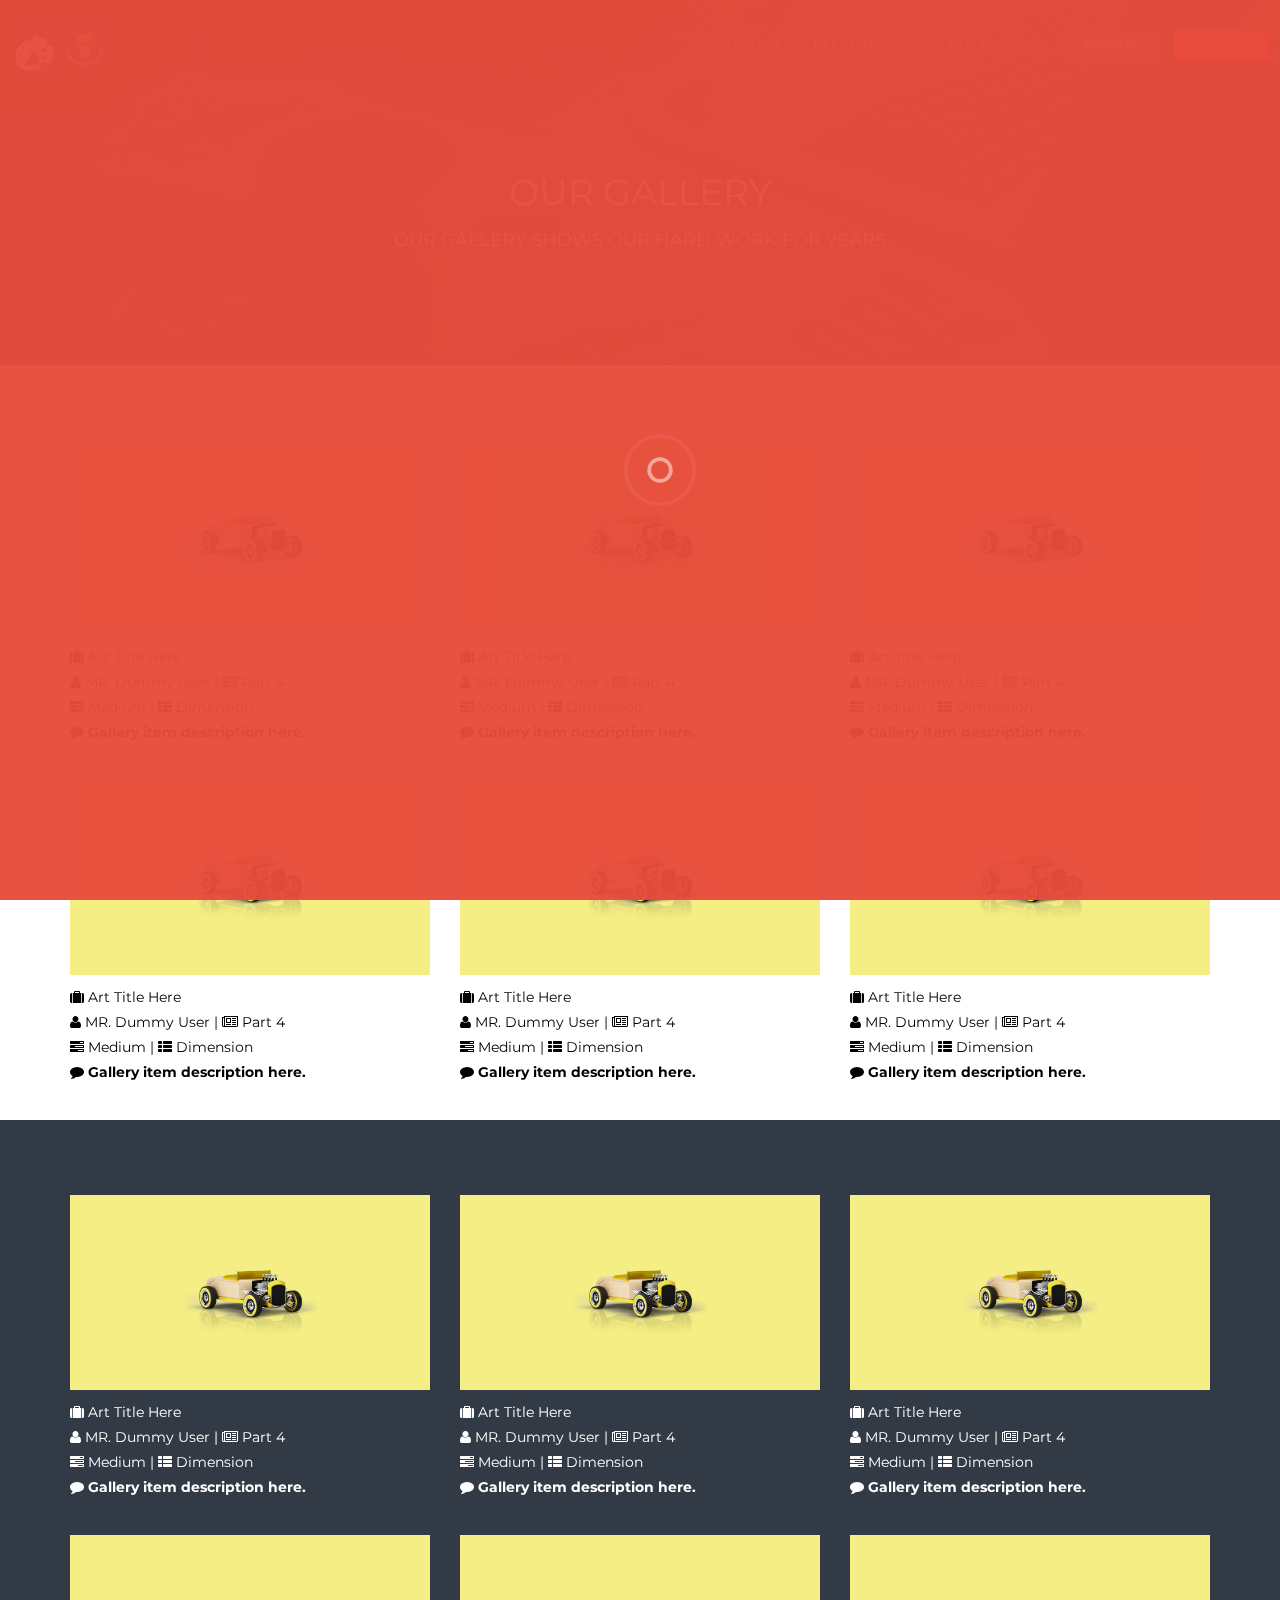
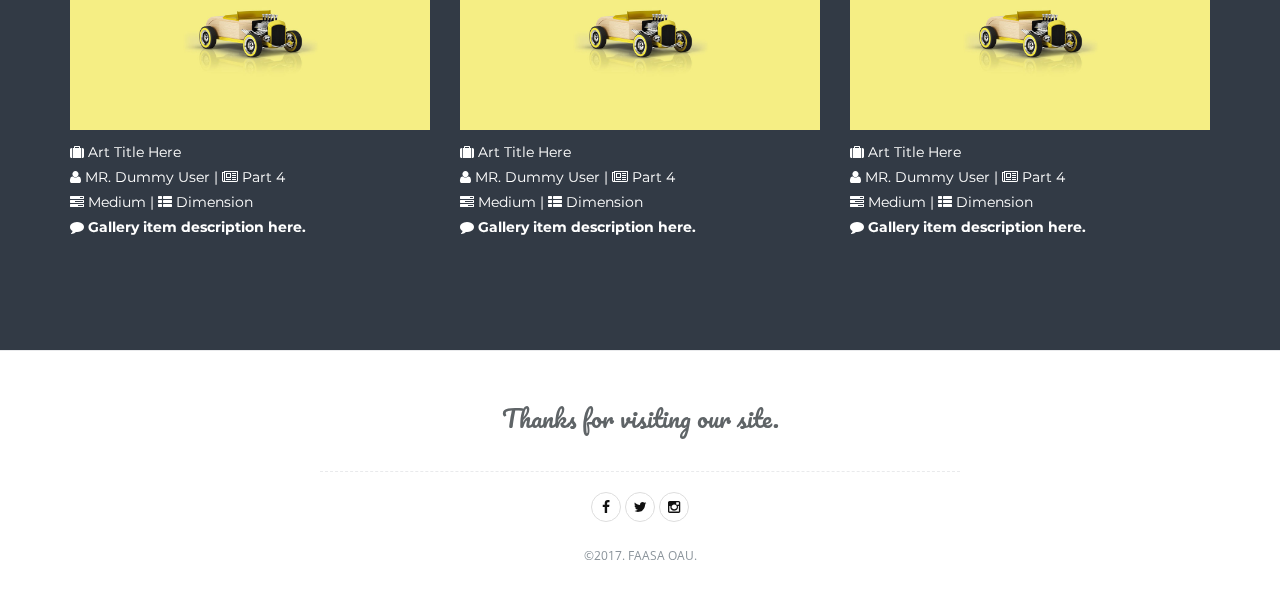
==== gallery.html @ b0d3f02e "Added Gallery to it" ====
<!DOCTYPE html>
<html lang="en">
<head>
        <title>Ife Art School</title>        
        <meta name="description" content="">
        <meta name="keywords" content="">
        <meta charset="utf-8">
        <meta name="author" content="CodebagNG">
        <meta http-equiv="X-UA-Compatible" content="IE=edge">
        <meta name="viewport" content="width=device-width, initial-scale=1.0, maximum-scale=1.0" />
        
        <!-- Favicons -->
        <link rel="shortcut icon" href="assets/img/favicon.png">        
        <!-- Load Core CSS 
        =====================================-->
        <link rel="stylesheet" href="assets/css/core/bootstrap.min.css">
        <link rel="stylesheet" href="assets/css/core/animate.min.css">
        
        <!-- Load Main CSS 
        =====================================-->
        <link rel="stylesheet" href="assets/css/main/main.css">
        <link rel="stylesheet" href="assets/css/main/setting.css">
        <link rel="stylesheet" href="assets/css/main/hover.css">
        
        <link rel="stylesheet" href="assets/css/color/pasific.css">
        
        <link rel="stylesheet" href="assets/css/icon/font-awesome.css">
        <link rel="stylesheet" href="assets/css/icon/et-line-font.css">
        
        <!-- Load JS
        HTML5 shim and Respond.js for IE8 support of HTML5 elements and media queries
        WARNING: Respond.js doesn't work if you view the page via file://
        =====================================-->

        <!--[if lt IE 9]>
          <script src="https://oss.maxcdn.com/html5shiv/3.7.2/html5shiv.min.js"></script>
          <script src="https://oss.maxcdn.com/respond/1.4.2/respond.min.js"></script>
        <![endif]-->
        
    </head>
    <body  id="topPage" data-spy="scroll" data-target=".navbar" data-offset="100">        
		<div id="pageloader">
			<div class="loader-item">
                <img src="assets/img/puff.svg" alt="page loader">
            </div>
		</div>
        
        
        <!-- Navigation Area
        ===================================== -->        
        <nav id="page-top" class="navbar navbar-pasific navbar-mp megamenu navbar-fixed-top">
            <div class="navbar-header">
                <button type="button" class="navbar-toggle" data-toggle="collapse" data-target=".navbar-main-collapse">
                    <i class="fa fa-bars"></i>
                </button>
                <a class="navbar-brand page-scroll" href="index.html">
                    <img src="assets/img/faasa-logo.png" style="width:40px" alt="logo">          <img src="assets/img/oau-logo.png" style="width:40px" class="img-responsive">           
                </a>
                
            </div>

            <div class="navbar-collapse collapse navbar-main-collapse">
                <ul class="nav navbar-nav">
                    <li class="hidden"><a href="index.html#page-top"></a></li>
                    <li><a href="index.html#page-top">Welcome</a></li>
                    <li><a href="index.html#executives">Executives</a></li>
                    <li><a href="index.html#staff-advisor">Staff Advisers</a></li>
                </ul>
                <a class="button button-sm button-primary hover-ripple-out mt10 mr10" target="_blank"  href="http://eportal.oauife.edu.ng/">Eportal</a>
                <a href="gallery.html" class="button button-sm button-pasific hover-ripple-out mt10 mr10">Gallery</a>
            </div>
        </nav>

        <header class="pt100 pb100 parallax-window-2" data-parallax="scroll" data-speed="0.5" data-image-src="assets/img/bg/bg.jpg" data-positionY="1000">
            <div class="intro-body text-center">
                <div class="container">
                    <div class="row">
                        <div class="col-md-12 pt50">
                            <h1 class="brand-heading font-montserrat text-uppercase color-light" data-in-effect="fadeInDown">Our Gallery</h1>                           
                            <h4 class="brand-heading font-montserrat text-uppercase color-light " data-in-effect="fadeInDown">Our gallery shows our hard work for years</h4>
                        </div>
                    </div>
                    
                </div>
                
            </div>
        </header>
                         
        <div class="pt75">
            <div class="container">
                <div class="row">                  
                    <div class="col-md-4 col-sm-4 col-xs-4 mb25">
                        <img src="assets/img/gallery/1.jpg" alt="gallery" class="img-responsive">
                        <h5 class="font-montserrat mt10">
                            <i class="fa fa-suitcase"></i>  Art Title Here
                            <br>
                            <i class="fa fa-user"></i> MR. Dummy User
                            |
                            <i class="fa fa-newspaper-o"></i> Part 4
                            <br>
                            <i class="fa fa-tasks"></i>  Medium
                            |
                            <i class="fa fa-th-list"></i> Dimension
                            <br>
                            <b><i class="fa fa-comment"></i> Gallery item description here.</b>
                        </h5>
                    </div> 

                    <!-- 2 -->
                    <div class="col-md-4 col-sm-4 col-xs-4 mb25">
                        <img src="assets/img/gallery/1.jpg" alt="gallery" class="img-responsive">
                        <h5 class="font-montserrat mt10">
                            <i class="fa fa-suitcase"></i>  Art Title Here
                            <br>
                            <i class="fa fa-user"></i> MR. Dummy User
                            |
                            <i class="fa fa-newspaper-o"></i> Part 4
                            <br>
                            <i class="fa fa-tasks"></i>  Medium
                            |
                            <i class="fa fa-th-list"></i> Dimension
                            <br>
                            <b><i class="fa fa-comment"></i> Gallery item description here.</b>
                        </h5>
                    </div> 

                    <!-- 3 -->
                    <div class="col-md-4 col-sm-4 col-xs-4 mb25">
                        <img src="assets/img/gallery/1.jpg" alt="gallery" class="img-responsive">
                        <h5 class="font-montserrat mt10">
                            <i class="fa fa-suitcase"></i>  Art Title Here
                            <br>
                            <i class="fa fa-user"></i> MR. Dummy User
                            |
                            <i class="fa fa-newspaper-o"></i> Part 4
                            <br>
                            <i class="fa fa-tasks"></i>  Medium
                            |
                            <i class="fa fa-th-list"></i> Dimension
                            <br>
                            <b><i class="fa fa-comment"></i> Gallery item description here.</b>
                        </h5>
                    </div> 

                    <!-- 4 -->
                    <div class="col-md-4 col-sm-4 col-xs-4 mb25">
                        <img src="assets/img/gallery/1.jpg" alt="gallery" class="img-responsive">
                        <h5 class="font-montserrat mt10">
                            <i class="fa fa-suitcase"></i>  Art Title Here
                            <br>
                            <i class="fa fa-user"></i> MR. Dummy User
                            |
                            <i class="fa fa-newspaper-o"></i> Part 4
                            <br>
                            <i class="fa fa-tasks"></i>  Medium
                            |
                            <i class="fa fa-th-list"></i> Dimension
                            <br>
                            <b><i class="fa fa-comment"></i> Gallery item description here.</b>
                        </h5>
                    </div> 

                    <!-- 5 -->
                    <div class="col-md-4 col-sm-4 col-xs-4 mb25">
                        <img src="assets/img/gallery/1.jpg" alt="gallery" class="img-responsive">
                        <h5 class="font-montserrat mt10">
                            <i class="fa fa-suitcase"></i>  Art Title Here
                            <br>
                            <i class="fa fa-user"></i> MR. Dummy User
                            |
                            <i class="fa fa-newspaper-o"></i> Part 4
                            <br>
                            <i class="fa fa-tasks"></i>  Medium
                            |
                            <i class="fa fa-th-list"></i> Dimension
                            <br>
                            <b><i class="fa fa-comment"></i> Gallery item description here.</b>
                        </h5>
                    </div> 

                    <!-- 6 -->
                    <div class="col-md-4 col-sm-4 col-xs-4 mb25">
                        <img src="assets/img/gallery/1.jpg" alt="gallery" class="img-responsive">
                        <h5 class="font-montserrat mt10">
                            <i class="fa fa-suitcase"></i>  Art Title Here
                            <br>
                            <i class="fa fa-user"></i> MR. Dummy User
                            |
                            <i class="fa fa-newspaper-o"></i> Part 4
                            <br>
                            <i class="fa fa-tasks"></i>  Medium
                            |
                            <i class="fa fa-th-list"></i> Dimension
                            <br>
                            <b><i class="fa fa-comment"></i> Gallery item description here.</b>
                        </h5>
                    </div> 
                </div>
            </div>
        </div>


        <div class="bg-dark2 pt75">
            <div class="container">
                <div class="row"> 

                     <!-- 7 -->
                    <div class="col-md-4 col-sm-4 col-xs-4 mb25">
                        <img src="assets/img/gallery/1.jpg" alt="gallery" class="img-responsive">
                        <h5 class="font-montserrat color-light mt10">
                            <i class="fa fa-suitcase"></i>  Art Title Here
                            <br>
                            <i class="fa fa-user"></i> MR. Dummy User
                            |
                            <i class="fa fa-newspaper-o"></i> Part 4
                            <br>
                            <i class="fa fa-tasks"></i>  Medium
                            |
                            <i class="fa fa-th-list"></i> Dimension
                            <br>
                            <b><i class="fa fa-comment"></i> Gallery item description here.</b>
                        </h5>
                    </div>    

                    <!-- 8 -->
                    <div class="col-md-4 col-sm-4 col-xs-4 mb25">
                        <img src="assets/img/gallery/1.jpg" alt="gallery" class="img-responsive">
                        <h5 class="font-montserrat color-light mt10">
                            <i class="fa fa-suitcase"></i>  Art Title Here
                            <br>
                            <i class="fa fa-user"></i> MR. Dummy User
                            |
                            <i class="fa fa-newspaper-o"></i> Part 4
                            <br>
                            <i class="fa fa-tasks"></i>  Medium
                            |
                            <i class="fa fa-th-list"></i> Dimension
                            <br>
                            <b><i class="fa fa-comment"></i> Gallery item description here.</b>
                        </h5>
                    </div> 

                    <!-- 9 -->
                    <div class="col-md-4 col-sm-4 col-xs-4 mb25">
                        <img src="assets/img/gallery/1.jpg" alt="gallery" class="img-responsive">
                        <h5 class="font-montserrat color-light mt10">
                            <i class="fa fa-suitcase"></i>  Art Title Here
                            <br>
                            <i class="fa fa-user"></i> MR. Dummy User
                            |
                            <i class="fa fa-newspaper-o"></i> Part 4
                            <br>
                            <i class="fa fa-tasks"></i>  Medium
                            |
                            <i class="fa fa-th-list"></i> Dimension
                            <br>
                            <b><i class="fa fa-comment"></i> Gallery item description here.</b>
                        </h5>
                    </div>  

                    <!-- 10 -->
                    <div class="col-md-4 col-sm-4 col-xs-4 mb25">
                        <img src="assets/img/gallery/1.jpg" alt="gallery" class="img-responsive">
                        <h5 class="font-montserrat color-light mt10">
                            <i class="fa fa-suitcase"></i>  Art Title Here
                            <br>
                            <i class="fa fa-user"></i> MR. Dummy User
                            |
                            <i class="fa fa-newspaper-o"></i> Part 4
                            <br>
                            <i class="fa fa-tasks"></i>  Medium
                            |
                            <i class="fa fa-th-list"></i> Dimension
                            <br>
                            <b><i class="fa fa-comment"></i> Gallery item description here.</b>
                        </h5>
                    </div> 

                    <!-- 11 -->
                    <div class="col-md-4 col-sm-4 col-xs-4 mb25">
                        <img src="assets/img/gallery/1.jpg" alt="gallery" class="img-responsive">
                        <h5 class="font-montserrat color-light mt10">
                            <i class="fa fa-suitcase"></i>  Art Title Here
                            <br>
                            <i class="fa fa-user"></i> MR. Dummy User
                            |
                            <i class="fa fa-newspaper-o"></i> Part 4
                            <br>
                            <i class="fa fa-tasks"></i>  Medium
                            |
                            <i class="fa fa-th-list"></i> Dimension
                            <br>
                            <b><i class="fa fa-comment"></i> Gallery item description here.</b>
                        </h5>
                    </div> 

                    <!-- 12 -->
                    <div class="col-md-4 col-sm-4 col-xs-4 mb25">
                        <img src="assets/img/gallery/1.jpg" alt="gallery" class="img-responsive">
                        <h5 class="font-montserrat color-light mt10">
                            <i class="fa fa-suitcase"></i>  Art Title Here
                            <br>
                            <i class="fa fa-user"></i> MR. Dummy User
                            |
                            <i class="fa fa-newspaper-o"></i> Part 4
                            <br>
                            <i class="fa fa-tasks"></i>  Medium
                            |
                            <i class="fa fa-th-list"></i> Dimension
                            <br>
                            <b><i class="fa fa-comment"></i> Gallery item description here.</b>
                        </h5>
                    </div>                              
                </div>
            </div>
        </div>

        <div id="client" class="bg-dark2 pt50 pb25 bb-solid-1">
            <div class="container">
                <div class="row">                      
                </div>                
            </div>
        </div>        
               
        
        <!-- Footer Area
        =====================================-->
        <footer id="footer" class="footer footer-one center-block pt30 ">
            <div class="container-fluid">
                <div class="row">
                    <div class="col-md-6 col-md-offset-3 text-center bb-dashed-1 pb25">
                        <h3 class="font-pacifico color-dark">Thanks for visiting our site.</h3>
                    </div>
                    <div class="col-md-12 text-center">
                        <div class="social social-one">
                            <a href="https://facebook.com/"><i class="fa fa-facebook"></i></a>
                            <a href="https://twitter.com/"><i class="fa fa-twitter"></i></a>
                            <a href="https://instagram.com/"><i class="fa fa-instagram"></i></a>
                        </div>
                        
                    </div>
                    <div class="col-md-12 mt25">
                        <span class="copyright">&copy;2017. FAASA OAU.</span>
                    </div>
                </div>
                
            </div>
        </footer>
        

        <!-- JQuery Core
        =====================================-->
        <script src="assets/js/core/jquery.min.js"></script>
        <script src="assets/js/core/bootstrap.min.js"></script>
        
        <!-- Magnific Popup
        =====================================-->
        <script src="assets/js/magnific-popup/jquery.magnific-popup.min.js"></script>
        <script src="assets/js/magnific-popup/magnific-popup-zoom-gallery.js"></script>
        
                
        <!-- JQuery Main
        =====================================-->
        <script src="assets/js/main/jquery.appear.js"></script>
        <script src="assets/js/main/isotope.pkgd.min.js"></script>
        <script src="assets/js/main/parallax.min.js"></script>
        <script src="assets/js/main/jquery.countTo.js"></script>
        <script src="assets/js/main/owl.carousel.min.js"></script>
        <script src="assets/js/main/jquery.sticky.js"></script>
        <script src="assets/js/main/imagesloaded.pkgd.min.js"></script>
        <script src="assets/js/main/main.js"></script>      
        
    </body>
</html>
---- assets/css/main/main.css ----
/*  ====================================================
CSS Style for Pasific HTML Template
Author: myboodesign
Envato Profile: http://themeforest.net/user/myboodesign
======================================================== */

/*  Table of Contents
========================================================
1. GOOGLE FONTS
2. GENERAL
3. LIST
4. HEADING
5. MODAL DIALOG BOX
6. PANEL
7. ACCORDIAN
8. BUTTONS
9. CONTENT BOX
10. BLOCKQUOTE
11. FORM
12. PRICE
13. TAB PILL
14. TABLE
15. TESTIMONIAL
16. HEADER CAROUSEL
17. NAVBAR
18. INTRO
19. TEAM
20. PORTFOLIO
21. FUN FACT
22. CLIENTS
23. BLOG
24. BANNER
25. ONLINE SHOP
26. NEWSLETTER
27. PROGRESS BAR
28. CONTACT
29. SOCIAL MEDIA
30. FOOTER
31. PARALLAX

/*  ----------------------------------------------------
1. IMPORT GOOGLE FONTS
-------------------------------------------------------- */
@import url(https://fonts.googleapis.com/css?family=Open+Sans:300,400,600,800);
@import url(https://fonts.googleapis.com/css?family=Pacifico);
@import url(https://fonts.googleapis.com/css?family=Montserrat);
@import url(https://fonts.googleapis.com/css?family=Source+Sans+Pro:400,300,200);

/*  ----------------------------------------------------
2. GENERAL STYLES
-------------------------------------------------------- */
* {
  -webkit-box-sizing: border-box;
          box-sizing: border-box;
}
html {
    width: 100%;
    height: 100%;
    text-rendering: optimizeLegibility !important;
    -webkit-font-smoothing: antialiased !important;
}
body {
    width: 100%;
    height: 100%;
    font-family: 'Open Sans', sans-serif;
    background-color: #fff;
    color: #747474;
}
h1,
h2,
h3,
h4,
h5,
h6 {
    font-family: 'Open Sans', sans-serif;
    font-weight: normal !important;
    color: #000;
    -webkit-font-smoothing: antialiased;
}
h1 { font-size: 36px; line-height: 45px; }
h2 { font-size: 30px; line-height: 40px; }
h3 { font-size: 24px; line-height: 35px; }
h4 { font-size: 18px; line-height: 30px; }
h5 { font-size: 14px; line-height: 25px; }
h6 { font-size: 12px; line-height: 20px; }

h1 small { font-size: 50%; }
h2 small { font-size: 60%; }
h3 small { font-size: 70%; }
h4 small { font-size: 80%; }
h5 small { font-size: 90%; }
h6 small { font-size: 90%; }

small { 
    font-size: 90%; 
    opacity: .7; 
    font-family: 'Open Sans', sans-serif;
}

code { text-transform:none; font-family: monospace, serif;}

p {
    font-family: 'Open Sans', sans-serif !important;
    margin: 0 0 25px 0;
    font-size: 13px;
    line-height: 25px;
    color: #747474;
}
p strong { font-weight: 600; }
.lead {
    font-size: 14px;
    font-weight: 400;
    line-height: 25px;
}
.dropcap {
    float: left;
    width: 0.7em;
    font-size: 400%;
    font-family: algerian, courier;
    line-height: 80%;
    -webkit-border-radius: 2px;
       -moz-border-radius: 2px;
            border-radius: 2px;
    padding-left: 3px;
    margin-top: 5px;
    margin-right: 5px;
}

a {
    color: #111;
    outline: none;
    -webkit-transition: all .2s ease-in-out;
       -moz-transition: all .2s ease-in-out;
            transition: all .2s ease-in-out;
}
a:hover,
a:focus {
    color: #111;
    text-decoration: none;
    outline: none;
}
small {
    display: block;
    margin-top: 5px;
}
.animated { visibility:hidden; }
.visible { visibility:visible; }

.font-pacifico    { font-family: 'Pacifico', cursive !important; }
.font-open-sans   { font-family: 'Open Sans', sans-serif !important; }
.font-montserrat  { font-family: 'Montserrat', sans-serif !important; }
.font-source-sans-pro  { font-family: 'Source Sans Pro', sans-serif !important; }

.fs-75 { font-size: 75px !important; }
.fs-100 { font-size: 100px !important; }
.font-size-light { font-weight: 200 !important; }
.font-size-normal { font-weight: 300 !important; }
.font-size-bold { font-weight: 400 !important; }

.strong { font-weight: 600; }
#pageloader {
    background-color: #E74C3C;
    height: 100%;
    position: fixed;
    top: 0;
    width: 100%;
    z-index: 9999;
}
#pageloader.bw {
    background-color: #000000;
}
.loader-item {
    margin: auto;
    position: absolute;
    top: 0; left: 0; bottom: 0; right: 0;
    height: 40px;
    width: 40px;
}
.loader-item img {
    width: 80px;
}
::-moz-selection { /* Code for Firefox */
    color: #fff;
}

::selection {
    color: #fff;
}

.intro-direction {
    position: absolute;
    left: 50%;
    bottom: 5%;
}
.mouse-icon {
    border: 2px solid #fff;
    height: 40px;
    width: 24px;
    display: block;
    z-index: 10;
    opacity: 0.7;
    background-color: rgba(255,255,255,.5);
    -webkit-border-radius: 16px;
       -moz-border-radius: 16px;
            border-radius: 16px;
}
.mouse-icon .wheel {
    -webkit-animation-name: mouse-anim-drop;
    -webkit-animation-duration: 1s;
    -webkit-animation-timing-function: linear;
    -webkit-animation-delay: 0s;
    -webkit-animation-iteration-count: infinite;
    -webkit-animation-play-state: running;
    -webkit-animation-name: mouse-anim-drop;
          animation-name: mouse-anim-drop;
    -webkit-animation-duration: 1s;
          animation-duration: 1s;
    -webkit-animation-timing-function: linear;
          animation-timing-function: linear;
    -webkit-animation-delay: 0s;
          animation-delay: 0s;
    -webkit-animation-iteration-count: infinite;
          animation-iteration-count: infinite;
    -webkit-animation-play-state: running;
          animation-play-state: running;
}
.mouse-icon .wheel {
    position: relative;
    width: 2px;
    height: 6px;
    top: 4px;
    margin-left: auto;
    margin-right: auto;
    -webkit-border-radius: 10px;
       -moz-border-radius: 10px;
            border-radius: 10px;
}
@-webkit-keyframes mouse-anim-drop {
  0% {
    top: 5px;
    opacity: 0;
  }
  30% {
    top: 10px;
    opacity: 1;
  }
  100% {
    top: 25px;
    opacity: 0;
  }
}
@keyframes mouse-anim-drop {
  0% {
    top: 5px;
    opacity: 0;
  }
  30% {
    top: 10px;
    opacity: 1;
  }
  100% {
    top: 25px;
    opacity: 0;
  }
}
.icon-svg {
    max-height: 80px;
}

.go-to-top {
    background-color: rgba(0,0,0,.1);
    color: #fff;
    position: fixed;
    bottom: 10px;
    right: 10px;
    text-align: center;
    padding-top: 5px;
    display: block;
    width: 30px;
    height: 30px;
    z-index: 99999;
    -webkit-border-radius: 2px;
       -moz-border-radius: 2px;
            border-radius: 2px;    
}

/*  ----------------------------------------------------
3. LIST STYLES
-------------------------------------------------------- */
ul, ol {
    font-family: 'Open Sans', sans-serif;
    font-size: 13px;
    color: #747474;
    margin: 0;
    padding: 0;
}
ol li {
    line-height: 25px;
    padding: 0;
    margin-left: 20px;
}
ul.icon-list {
    text-align: left;
}
ul.icon-list li,
ul.icon-list-underline li {
    list-style: none;
    line-height: 25px;
}
ul.icon-list li i,
ul.icon-list-underline li i {
    margin-right: 10px;
}
ul.icon-list-underline li {
    padding-bottom: 5px;
    margin-bottom: 5px;
}
.underline-solid li {
    border-bottom: 1px solid #b9b9b9;
}
.underline-dotted li {
    border-bottom: 1px dotted #b9b9b9;
}
.underline-dashed li {
    border-bottom: 1px dashed #b9b9b9;
}
.underline-double li {
    border-bottom: 3px double #b9b9b9;
}
ul.no-icon-list {
    margin: 0;
    padding: 0;
}
ul.no-icon-list li {
    padding: 0;
    margin: 0;
    list-style: none;
}
/*  ----------------------------------------------------
4. HEADING STYLE
-------------------------------------------------------- */
.heading {
    height: 20px;
    display: block;
    margin-bottom: 20px;    
    font-size: 15px;
    opacity: 1 !important;
}
.heading-desc {
    display: block;
    font-family: 'Open Sans', sans-serif;
    font-size: 14px;
    line-height: 25px;
    margin-left: auto;
    margin-right: auto;
}
.heading-solid,
.heading-dotted,
.heading-dashed,
.heading-double {
    width: 50px;
    border-bottom-width: 3px;
}
.heading-solid {
    border-bottom-style: solid;
}
.heading-dotted {
    border-bottom-style: dotted;
}
.heading-dashed {
    border-bottom-style: dashed;
}
.heading-double {
    border-bottom-style: double;
    
}

.heading-solid-icon,
.heading-dotted-icon,
.heading-dashed-icon,
.heading-double-icon {
    width: 120px;
    margin-top: 20px;
}
.heading-solid-icon span,
.heading-dotted-icon span,
.heading-dashed-icon span,
.heading-double-icon span {
    width: 40px;
    height: 2px;
    float: left;
}
.heading-solid-icon span span,
.heading-dotted-icon span span,
.heading-dashed-icon span span,
.heading-daouble-icon span span {
    width: 40px;
    height: 2px;
    float: right;
}
.heading-solid-icon span,
.heading-dotted-icon span,
.heading-dashed-icon span,
.heading-solid-icon span span,
.heading-dotted-icon span span,
.heading-dashed-icon span span {
    border-top-width: 2px;
    border-top-style: solid;
    display: block;
}
.heading-double-icon span,
.heading-double-icon span span {
    border-bottom-width: 3px;
    border-top-style: solid;
    display: block;
}
.heading-solid-icon i,
.heading-dotted-icon i,
.heading-dashed-icon i,
.heading-double-icon i {
    float: left;
    margin-left: 10px;
    margin-right: 10px;
    margin-top: -5px;
}

.heading-solid-icon div,
.heading-solid-icon div div {
    border-bottom-style: solid;
}
.heading-dotted-icon div,
.heading-dotted-icon div div {
    border-bottom-style: dotted;
}
.heading-dashed-icon div,
.heading-dashed-icon div div {
    border-bottom-style: dashed;
}
.heading-double-icon div,
.heading-double-icon div div {
    border-bottom-style: double;
}

.heading-icon,
.heading-icon-o {
    width: 60px;
    height: 60px;
    font-size: 20px;
    padding-top: 20px;

}
.heading-icon {
    color: #fff;    
}
.heading-icon-o {
    background-color: transparent;
    border-width: 2px;
    border-style: solid;
}
.heading-icon-rounded {
    -webkit-border-radius: 5px;
       -moz-border-radius: 5px;
            border-radius: 5px;
}
.heading-icon-circle {
    -webkit-border-radius: 100%;
       -moz-border-radius: 100%;
            border-radius: 100%;
}

/*  -----------------------------------------------------
5. MODAL DIALOG BOX
-------------------------------------------------------- */
.modal-dialog {
    font-size: 12px;
    font-family: 'Open Sans', sans-serif;
    font-weight: 600;
    max-width: 500px;
}
.modal-header {
    -webkit-border-top-left-radius: 3px;
       -moz-border-top-left-radius: 3px;
            border-top-left-radius: 3px;
    -webkit-border-top-right-radius: 3px;
       -moz-border-top-right-radius: 3px;
            border-top-right-radius: 3px;
}
.modal-footer {
    text-align: center;
    -webkit-border-bottom-left-radius: 3px;
       -moz-border-bottom-left-radius: 3px;
            border-bottom-left-radius: 3px;
    -webkit-border-bottom-right-radius: 3px;
       -moz-border-bottom-right-radius: 3px;
            border-bottom-right-radius: 3px;
}
.modal-search-input {
    border: 0;
    width: 100%;
    height: 50px;
    text-align: center;
    outline: none;
    font-size: 30px;
}

/*  ----------------------------------------------------
6. PANEL
-------------------------------------------------------- */
.panel {}
.panel-square {
    -webkit-border-radius: 0;
       -moz-border-radius: 0;
            border-radius: 0;
}
.panel-default {
    border: 1px solid #ffb7ac;
}
.panel-default .panel-heading {
    background-color: #fddad4;
    color: #b55241;
}
.panel-heading a {
    font-size: 14px;
    color: #333;
}
.panel-light {
    border: 1px solid #ebebeb;
}
.panel-light .panel-heading {
    background-color: #fff;
    color: #333;
}
.panel-gray {
    border: 1px solid #e1e1e1;
}
.panel-gray .panel-heading {
    background-color: #e1e1e1;
    color: #333;
}
.panel-dark {
    border: 1px solid #111;
}
.panel-dark .panel-heading {
    background-color: #333;
    color: #fff;
}

.panel-heading {
    padding: 10px 15px;
    font-size: 13px !important;
    cursor: pointer;
}
.panel-heading i {
    margin-right: 10px;
}
.panel-collapse.collapse.in {
    background-color: #fff !important;
}
.panel-collapse.collapsing {
    background-color: #fff !important;
}
/*  ----------------------------------------------------
7. ACCORDIAN
-------------------------------------------------------- */
.accordian-toggle-chevron-left:after,
.accordian-toggle-chevron-right:after,
.accordian-toggle-plus-left:after,
.accordian-toggle-plus-right:after,
.accordian-toggle-plus-sign-left:after,
.accordian-toggle-plus-sign-right:after,
.accordian-toggle-arrow-left:after,
.accordian-toggle-arrow-right:after {
    font-family: "Glyphicons Halflings";
    margin-left: 15px;
    margin-top: 1px;
    font-size: 10px;
}

.accordian-toggle-chevron-left:after,
.accordian-toggle-plus-left:after,
.accordian-toggle-plus-sign-left:after,
.accordian-toggle-arrow-left:after {
    float: left;
    margin-top: 2px;
    margin-left: 0;
    margin-right: 10px;
}

.accordian-toggle-chevron-right:after,
.accordian-toggle-plus-right:after,
.accordian-toggle-plus-sign-right:after,
.accordian-toggle-arrow-right:after {
    float: right;
}

.accordian-toggle-chevron-left:after,
.accordian-toggle-chevron-right:after { content: "\e114"; }

.accordian-toggle-chevron-left.collapsed:after,
.accordian-toggle-chevron-right.collapsed:after { content: "\e080"; }

.accordian-toggle-plus-left:after,
.accordian-toggle-plus-right:after { content: "\2212"; }

.accordian-toggle-plus-left.collapsed:after,
.accordian-toggle-plus-right.collapsed:after { content: "\2b"; }

.accordian-toggle-plus-sign-left:after,
.accordian-toggle-plus-sign-left:after { content: "\e082"; }

.accordian-toggle-plus-sign-left.collapsed:after,
.accordian-toggle-plus-sign-right.collapsed:after { content: "\e081"; }

.accordian-toggle-arrow-left:after,
.accordian-toggle-arrow-right:after { content: "\e094"; }

.accordian-toggle-arrow-left.collapsed:after,
.accordian-toggle-arrow-right.collapsed:after { content: "\e092"; }

.accordian-toggle-chevron-left:after,
.accordian-toggle-chevron-left.collapsed:after,
.accordian-toggle-plus-left:after,
.accordian-toggle-plus-left.collapsed:after,
.accordian-toggle-plus-sign-left:after,
.accordian-toggle-plus-sign-left.collapsed:after,
.accordian-toggle-arrow-left:after,
.accordian-toggle-arrow-left.collapsed:after,
.accordian-toggle-chevron-right:after,
.accordian-toggle-chevron-right.collapsed:after,
.accordian-toggle-plus-right:after,
.accordian-toggle-plus-right.collapsed:after,
.accordian-toggle-plus-sign-right:after,
.accordian-toggle-plus-sign-lerightft.collapsed:after,
.accordian-toggle-arrow-right:after,
.accordian-toggle-arrow-right.collapsed:after {
    opacity: .5;
}

.panel-body {
    color: #747474;
    font-family: 'Open Sans', sans-serif;
    font-size: 13px;
    line-height: 25px;
}


/*  ----------------------------------------------------
8. BUTTONS
-------------------------------------------------------- */
.button,
.button-3d,
.button-o {
	display: inline-block;
	padding: 8px 16px;
	margin-bottom: 5px;
	font-size: 12px;
	font-weight: normal;
	line-height: 1.42857143;
	text-align: center;
	white-space: nowrap;
	vertical-align: middle;
	-ms-touch-action: manipulation;
	  touch-action: manipulation;
	cursor: pointer;
	-webkit-user-select: none;
	 -moz-user-select: none;
	  -ms-user-select: none;
		  user-select: none;
	background-image: none;
	border: 1px solid transparent;
	font-family: 'Montserrat', sans-serif;
	text-transform: uppercase;
    text-shadow: none;
	font-weight: normal !important;
	letter-spacing: 1px;
	-webkit-transition: all .25s ease-in-out;
	   -moz-transition: all .25s ease-in-out;
			transition: all .25s ease-in-out;
    -webkit-border-radius: 4px;
       -moz-border-radius: 4px;
            border-radius: 4px;
}
.button,
.button:hover,
.button-3d,
.button-3d:hover {
	color: #fff !important;
}
.button-o {
	background: transparent !important;
	border-width: 1px;
	border-style: solid;
}
.button i,
.button-3d i,
.button-o i {
    margin-left: 15px;
    margin-right: 0;
    font-size: 14px;
}
.button small,
.button-3d small,
.button-o small {
    margin-top: 0px;
}
.button:focus {
    outline: none;
    color: #fff;
}
.button-xs { font-size: 9px; padding: 5px 12px; }
.button-sm { font-size: 10px; padding: 8px 20px;}
.button-md { font-size: 11px; padding: 12px 25px;}
.button-lg { font-size: 13px; padding: 15px 30px;}
.button-square {
    -webkit-border-radius: 0;
       -moz-border-radius: 0;
            border-radius: 0;
}

.button-xs.button-rounded,
.button-rounded.button-xs { -webkit-border-radius: 2px;-moz-border-radius: 2px;border-radius: 2px;}
.button-sm.button-rounded,
.button-rounded.button-sm { -webkit-border-radius: 4px;-moz-border-radius: 4px;border-radius: 4px;}
.button-md.button-rounded,
.button-rounded.button-md { -webkit-border-radius: 7px;-moz-border-radius: 7px;border-radius: 7px;}
.button-lg.button-rounded,
.button-rounded.button-lg { -webkit-border-radius: 10px;-moz-border-radius: 10px;border-radius: 10px;}

.button-circle {
    -webkit-border-radius: 100px;
       -moz-border-radius: 100px;
            border-radius: 100px;
}
.button-block {
	display: block;
	width: 100%;
	margin-top: 5px;
}
/* Main Colors */
.button.button-pasific {
	color: #fff;
}
.button-3d.button-pasific {
	color: #fff;
	-webkit-box-shadow: 0 5px 0 #ee3135;
	   -moz-box-shadow: 0 5px 0 #ee3135;
			box-shadow: 0 5px 0 #ee3135;
}
.button-3d:hover.button-pasific {
	-webkit-box-shadow: 0 3px 0 #ee3135;
	   -moz-box-shadow: 0 3px 0 #ee3135;
			box-shadow: 0 3px 0 #ee3135;
}
.button-o.button-pasific {
	background: transparent !important;
}
.button-o.button-pasific:hover {
    color: #fff !important;
}
/* Secondary Colors */
.button.button-red, .button-3d.button-red 		    { background-color: #fd3635; }
.button.button-pink, .button-3d.button-pink 		{ background-color: #fd40b3; }
.button.button-orange, .button-3d.button-orange 	{ background-color: #ff8b34; }
.button.button-purple, .button-3d.button-purple 	{ background-color: #a85ad4; }
.button.button-blue, .button-3d.button-blue 		{ background-color: #3dace1; }
.button.button-cyan, .button-3d.button-cyan 		{ background-color: #1abc9c; }
.button.button-green, .button-3d.button-green 	    { background-color: #b2cc71; }
.button.button-yellow, .button-3d.button-yellow 	{ background-color: #ffc501; }
.button.button-gray, .button-3d.button-gray 		{ background-color: #e0e0e0; color: #111 !important; }
.button.button-dark, .button-3d.button-dark 		{ background-color: #5f6467; }
.button.button-black, .button-3d.button-black 		{ background-color: #000000; }
.button.button-white, .button-3d.button-white 		{ background-color: #ffffff; color: #111 !important;}

.button-3d.button-red 		{ -webkit-box-shadow: 0 5px 0 #d92726; -moz-box-shadow: 0 5px 0 #d92726; box-shadow: 0 5px 0 #d92726; }
.button-3d.button-pink 	    { -webkit-box-shadow: 0 5px 0 #dc2193; -moz-box-shadow: 0 5px 0 #dc2193; box-shadow: 0 5px 0 #dc2193; }
.button-3d.button-orange 	{ -webkit-box-shadow: 0 5px 0 #e1660b; -moz-box-shadow: 0 5px 0 #e1660b; box-shadow: 0 5px 0 #e1660b; }
.button-3d.button-purple 	{ -webkit-box-shadow: 0 5px 0 #8632b5; -moz-box-shadow: 0 5px 0 #8632b5; box-shadow: 0 5px 0 #8632b5; }
.button-3d.button-blue 	    { -webkit-box-shadow: 0 5px 0 #1f8abe; -moz-box-shadow: 0 5px 0 #1f8abe; box-shadow: 0 5px 0 #1f8abe; }
.button-3d.button-cyan 	    { -webkit-box-shadow: 0 5px 0 #148d75; -moz-box-shadow: 0 5px 0 #148d75; box-shadow: 0 5px 0 #148d75; }
.button-3d.button-green 	{ -webkit-box-shadow: 0 5px 0 #7d9345; -moz-box-shadow: 0 5px 0 #7d9345; box-shadow: 0 5px 0 #7d9345; }
.button-3d.button-yellow 	{ -webkit-box-shadow: 0 5px 0 #deac02; -moz-box-shadow: 0 5px 0 #deac02; box-shadow: 0 5px 0 #deac02; }
.button-3d.button-gray 	    { -webkit-box-shadow: 0 5px 0 #a7a7a7; -moz-box-shadow: 0 5px 0 #a7a7a7; box-shadow: 0 5px 0 #a7a7a7; }
.button-3d.button-dark 	    { -webkit-box-shadow: 0 5px 0 #404345; -moz-box-shadow: 0 5px 0 #404345; box-shadow: 0 5px 0 #404345; }
.button-3d.button-black 	{ -webkit-box-shadow: 0 5px 0 #555555; -moz-box-shadow: 0 5px 0 #555555; box-shadow: 0 5px 0 #555555; }
.button-3d.button-white 	{ -webkit-box-shadow: 0 5px 0 #f9f9f9; -moz-box-shadow: 0 5px 0 #f9f9f9; box-shadow: 0 5px 0 #f9f9f9; }

.button-3d:hover.button-red 	{ -webkit-box-shadow: 0 3px 0 #d92726; -moz-box-shadow: 0 3px 0 #d92726; box-shadow: 0 3px 0 #d92726; }
.button-3d:hover.button-pink 	{ -webkit-box-shadow: 0 3px 0 #dc2193; -moz-box-shadow: 0 3px 0 #dc2193; box-shadow: 0 3px 0 #dc2193; }
.button-3d:hover.button-orange  { -webkit-box-shadow: 0 3px 0 #e1660b; -moz-box-shadow: 0 3px 0 #e1660b; box-shadow: 0 3px 0 #e1660b; }
.button-3d:hover.button-purple  { -webkit-box-shadow: 0 3px 0 #8632b5; -moz-box-shadow: 0 3px 0 #8632b5; box-shadow: 0 3px 0 #8632b5; }
.button-3d:hover.button-blue 	{ -webkit-box-shadow: 0 3px 0 #1f8abe; -moz-box-shadow: 0 3px 0 #1f8abe; box-shadow: 0 3px 0 #1f8abe; }
.button-3d:hover.button-cyan 	{ -webkit-box-shadow: 0 3px 0 #148d75; -moz-box-shadow: 0 3px 0 #148d75; box-shadow: 0 3px 0 #148d75; }
.button-3d:hover.button-green 	{ -webkit-box-shadow: 0 3px 0 #7d9345; -moz-box-shadow: 0 3px 0 #7d9345; box-shadow: 0 3px 0 #7d9345; }
.button-3d:hover.button-yellow  { -webkit-box-shadow: 0 3px 0 #deac02; -moz-box-shadow: 0 3px 0 #deac02; box-shadow: 0 3px 0 #deac02; }
.button-3d:hover.button-gray 	{ -webkit-box-shadow: 0 3px 0 #a7a7a7; -moz-box-shadow: 0 3px 0 #a7a7a7; box-shadow: 0 3px 0 #a7a7a7; }
.button-3d:hover.button-dark 	{ -webkit-box-shadow: 0 3px 0 #404345; -moz-box-shadow: 0 3px 0 #404345; box-shadow: 0 3px 0 #404345; }
.button-3d:hover.button-black 	{ -webkit-box-shadow: 0 3px 0 #555555; -moz-box-shadow: 0 3px 0 #555555; box-shadow: 0 3px 0 #555555; }
.button-3d:hover.button-white 	{ -webkit-box-shadow: 0 3px 0 #f9f9f9; -moz-box-shadow: 0 3px 0 #f9f9f9; box-shadow: 0 3px 0 #f9f9f9; }

.button-o.button-red		{ border-color: #fd3635; color: #fd3635; }
.button-o.button-pink 		{ border-color: #fd40b3; color: #fd40b3; }
.button-o.button-orange 	{ border-color: #ff8b34; color: #ff8b34; }
.button-o.button-purple	    { border-color: #a85ad4; color: #a85ad4; }
.button-o.button-blue 		{ border-color: #3dace1; color: #3dace1; }
.button-o.button-cyan 		{ border-color: #1abc9c; color: #1abc9c; }
.button-o.button-green		{ border-color: #b2cc71; color: #b2cc71; }
.button-o.button-yellow	    { border-color: #edc951; color: #edc951; }
.button-o.button-gray 		{ border-color: #e0e0e0; color: #e0e0e0; }
.button-o.button-dark 		{ border-color: #323a45; color: #323a45; }
.button-o.button-black 		{ border-color: #000000; color: #000000; }
.button-o.button-white 		{ border-color: #ffffff; color: #ffffff; }
.button-o.button-white:hover{ color: #000000 !important;}
/* Bootstrap Colors */
.button.button-primary, .button-3d.button-primary { background-color: #286090; }
.button.button-success, .button-3d.button-success { background-color: #5cb85c; }
.button.button-info, .button-3d.button-info       { background-color: #5bc0de; }
.button.button-warning, .button-3d.button-warning { background-color: #ec971f; }
.button.button-danger, .button-3d.button-danger   { background-color: #c9302c; }

.button-3d.button-primary { -webkit-box-shadow: 0 5px 0 #1a456b; -moz-box-shadow: 0 5px 0 #1a456b; box-shadow: 0 5px 0 #1a456b; }
.button-3d.button-success { -webkit-box-shadow: 0 5px 0 #408940; -moz-box-shadow: 0 5px 0 #408940; box-shadow: 0 5px 0 #408940; }
.button-3d.button-info    { -webkit-box-shadow: 0 5px 0 #398ca5; -moz-box-shadow: 0 5px 0 #398ca5; box-shadow: 0 5px 0 #398ca5; }
.button-3d.button-warning { -webkit-box-shadow: 0 5px 0 #bb7614; -moz-box-shadow: 0 5px 0 #bb7614; box-shadow: 0 5px 0 #bb7614; }
.button-3d.button-danger  { -webkit-box-shadow: 0 5px 0 #9d201c; -moz-box-shadow: 0 5px 0 #9d201c; box-shadow: 0 5px 0 #9d201c; }

.button-3d:hover.button-primary { -webkit-box-shadow: 0 3px 0 #1a456b; -moz-box-shadow: 0 3px 0 #1a456b; box-shadow: 0 3px 0 #1a456b; }
.button-3d:hover.button-success { -webkit-box-shadow: 0 3px 0 #408940; -moz-box-shadow: 0 3px 0 #408940; box-shadow: 0 3px 0 #408940; }
.button-3d:hover.button-info    { -webkit-box-shadow: 0 3px 0 #398ca5; -moz-box-shadow: 0 3px 0 #398ca5; box-shadow: 0 3px 0 #398ca5; }
.button-3d:hover.button-warning { -webkit-box-shadow: 0 3px 0 #bb7614; -moz-box-shadow: 0 3px 0 #bb7614; box-shadow: 0 3px 0 #bb7614; }
.button-3d:hover.button-danger  { -webkit-box-shadow: 0 3px 0 #9d201c; -moz-box-shadow: 0 3px 0 #9d201c; box-shadow: 0 3px 0 #9d201c; }

.button-o.button-primary    { border-color: #286090; color: #286090; }
.button-o.button-success    { border-color: #5cb85c; color: #5cb85c; }
.button-o.button-info       { border-color: #5bc0de; color: #5bc0de; }
.button-o.button-warning    { border-color: #ec971f; color: #ec971f; }
.button-o.button-danger     { border-color: #c9302c; color: #c9302c; }


/* Gradient Colors */
.button-grad-violet {
    background: #5f2c82;
    background: -webkit-linear-gradient(-45deg, #4776E6, #8E54E9); 
    background: -o-linear-gradient(-45deg, #4776E6, #8E54E9); 
    background: -moz-linear-gradient(-45deg, #4776E6, #8E54E9); 
    background: linear-gradient(-45deg, #4776E6, #8E54E9);
}
.button-grad-violet:hover {
    background: #5f2c82;
    background: -webkit-linear-gradient(45deg, #4776E6, #8E54E9); 
    background: -o-linear-gradient(45deg, #4776E6, #8E54E9); 
    background: -moz-linear-gradient(45deg, #4776E6, #8E54E9); 
    background: linear-gradient(45deg, #4776E6, #8E54E9);
}
.button-grad-blood-mary {
    background: #FF512F;
    background: -webkit-linear-gradient(-45deg, #FF512F, #DD2476); 
    background: -o-linear-gradient(-45deg, #FF512F, #DD2476); 
    background: -moz-linear-gradient(-45deg, #FF512F, #DD2476); 
    background: linear-gradient(-45deg, #FF512F, #DD2476); 
}
.button-grad-blood-mary:hover {
    background: #FF512F;
    background: -webkit-linear-gradient(45deg, #FF512F, #DD2476); 
    background: -o-linear-gradient(45deg, #FF512F, #DD2476); 
    background: -moz-linear-gradient(45deg, #FF512F, #DD2476); 
    background: linear-gradient(45deg, #FF512F, #DD2476); 
}
.button-grad-bora {
    background: #2BC0E4;
    background: -webkit-linear-gradient(45deg, #2BC0E4, #EAECC6); 
    background: -o-linear-gradient(45deg, #2BC0E4, #EAECC6); 
    background: -moz-linear-gradient(45deg, #2BC0E4, #EAECC6); 
    background: linear-gradient(45deg, #2BC0E4, #EAECC6); 
}
.button-grad-bora:hover {
    background: #2BC0E4;
    background: -webkit-linear-gradient(-45deg, #2BC0E4, #EAECC6); 
    background: -o-linear-gradient(-45deg, #2BC0E4, #EAECC6); 
    background: -moz-linear-gradient(-45deg, #2BC0E4, #EAECC6); 
    background: linear-gradient(-45deg, #2BC0E4, #EAECC6); 
}
.button-grad-mojito {
    background: #68e9b6;
    background: -webkit-linear-gradient(45deg, #68e9b6, #4e75b9); 
    background: -o-linear-gradient(45deg, #68e9b6, #4e75b9); 
    background: -moz-linear-gradient(45deg, #68e9b6, #4e75b9); 
    background: linear-gradient(45deg, #68e9b6, #4e75b9); 
}
.button-grad-mojito:hover {
    background: #4e75b9;
    background: -webkit-linear-gradient(-45deg, #4e75b9, #68e9b6); 
    background: -o-linear-gradient(-45deg, #4e75b9, #68e9b6); 
    background: -moz-linear-gradient(-45deg, #4e75b9, #68e9b6); 
    background: linear-gradient(-45deg, #4e75b9, #68e9b6); 
}
.button-grad-orange {
    background: #FFB75E;
    background: -webkit-linear-gradient(-45deg, #FFB75E, #ED8F03); 
    background: -o-linear-gradient(-45deg, #FFB75E, #ED8F03); 
    background: -moz-linear-gradient(-45deg, #FFB75E, #ED8F03); 
    background: linear-gradient(-45deg, #FFB75E, #ED8F03); 
}
.button-grad-orange:hover {
    background: #FFB75E;
    background: -webkit-linear-gradient(45deg, #FFB75E, #ED8F03); 
    background: -o-linear-gradient(45deg, #FFB75E, #ED8F03); 
    background: -moz-linear-gradient(45deg, #FFB75E, #ED8F03); 
    background: linear-gradient(45deg, #FFB75E, #ED8F03); 
}
.button-grad-purple {
    background: #DA22FF;
    background: -webkit-linear-gradient(-45deg, #DA22FF, #9733EE); 
    background: -o-linear-gradient(-45deg, #DA22FF, #9733EE); 
    background: -moz-linear-gradient(-45deg, #DA22FF, #9733EE); 
    background: linear-gradient(-45deg, #DA22FF, #9733EE); 
}
.button-grad-purple:hover {
    background: #DA22FF;
    background: -webkit-linear-gradient(45deg, #DA22FF, #9733EE); 
    background: -o-linear-gradient(45deg, #DA22FF, #9733EE); 
    background: -moz-linear-gradient(45deg, #DA22FF, #9733EE); 
    background: linear-gradient(45deg, #DA22FF, #9733EE); 
}
.button-grad-stellar {
    background: #7474BF;
    background: -webkit-linear-gradient(-45deg, #7474BF, #348AC7); 
    background: -o-linear-gradient(-45deg, #7474BF, #348AC7); 
    background: -moz-linear-gradient(-45deg, #7474BF, #348AC7); 
    background: linear-gradient(-45deg, #7474BF, #348AC7); 
}
.btn-grad-stellar:hover {
    background: #7474BF;
    background: -webkit-linear-gradient(45deg, #7474BF, #348AC7); 
    background: -o-linear-gradient(45deg, #7474BF, #348AC7); 
    background: -moz-linear-gradient(45deg, #7474BF, #348AC7); 
    background: linear-gradient(45deg, #7474BF, #348AC7); 
}
.button-grad-day-tripper {
    background: #f857a6;
    background: -webkit-linear-gradient(-45deg, #f857a6, #ff5858); 
    background: -o-linear-gradient(-45deg, #f857a6, #ff5858); 
    background: -moz-linear-gradient(-45deg, #f857a6, #ff5858); 
    background: linear-gradient(-45deg, #f857a6, #ff5858); 
}
.button-grad-day-tripper:hover {
    background: #f857a6;
    background: -webkit-linear-gradient(45deg, #f857a6, #ff5858); 
    background: -o-linear-gradient(45deg, #f857a6, #ff5858); 
    background: -moz-linear-gradient(45deg, #f857a6, #ff5858); 
    background: linear-gradient(45deg, #f857a6, #ff5858); 
}

.button-grad-violet,
.button-grad-blood-mary,
.button-grad-bora,
.button-grad-mojito,
.button-grad-orange,
.button-grad-purple,
.button-grad-stellar,
.button-grad-tripper {
    border: 0 !important;
    color: #ffffff !important;
}


/*  ----------------------------------------------------
9. CONTENT BOX
-------------------------------------------------------- */
.content-box {
    display: block;
    float: left;
}
.content-box-o {
    border: 1px solid #ddd;
    padding: 25px 0 10px 0;
    -webkit-border-radius: 5px;
       -moz-border-radius: 5px;
            border-radius: 5px;
}
.content-box-o-no-border {
    border: 0;
    padding: 25px 0 10px 0;
    -webkit-border-radius: 5px;
       -moz-border-radius: 5px;
            border-radius: 5px;
} 
.content-box.content-box-center {
    text-align: center;
    float: none !important;
}
.content-box.content-box-left {
    text-align: left;
}
.content-box.content-box-right {
    text-align: right;
}
.content-box.content-box-inverse h5 {
    color: #fff;
}
.content-box.content-box-inverse p {
    color: #ccc;
}
.content-box.content-box-center span,
.content-box.content-box-center i,
.content-box.content-box-left span,
.content-box.content-box-left i,
.content-box.content-box-right span,
.content-box.content-box-right i {
    margin: 0 auto;
    font-size: 40px;
}
.content-box.content-box-left span,
.content-box.content-box-left i {
    margin-left: 0;
}
.content-box.content-box-right span,
.content-box.content-box-right i {
    margin-right: 0;
}
.content-box.content-box-icon-o span,
.content-box.content-box-icon-o i,
.content-box.content-box-icon span,
.content-box.content-box-icon i {
    display: block;
    width: 75px;
    height: 75px;
    padding-top: 18px;
    margin-bottom: 20px;
    text-align: center;
    -webkit-border-radius: 4px;
       -moz-border-radius: 4px;
            border-radius: 4px;
    font-size: 35px;
}
.content-box.content-box-icon-o-circle span,
.content-box.content-box-icon-o-circle i,
.content-box.content-box-icon-circle span,
.content-box.content-box-icon-circle i {
    display: block;
    width: 80px;
    height: 80px;
    padding-top: 20px;
    margin-bottom: 20px;
    text-align: center;
    -webkit-border-radius: 100px;
       -moz-border-radius: 100px;
            border-radius: 100px;
}
.content-box-icon-circle,
.content-box-icon-o-circle {
    font-size: 35px;
}
.content-box.content-box-icon span,
.content-box.content-box-icon i,
.content-box.content-box-icon-circle span,
.content-box.content-box-icon-circle i {
    color: #fff;
}
.content-box.content-box-icon-o span,
.content-box.content-box-icon-o i,
.content-box.content-box-icon-o-circle span,
.content-box.content-box-icon-o-circle i {
    border-width: 1px;
    border-style: solid;
}

/* Float Left Icon */
.content-box.content-box-left-icon span,
.content-box.content-box-left-icon i {
    float: left;
    margin: 0 15px 0 0;
    font-size: 40px;
}
.content-box.content-box-left-icon h4,
.content-box.content-box-left-icon h5 {
    float: left;
}
.content-box.content-box-left-icon p {
    margin-top: 10px;
    float: left;
}

.content-box-left-icon.content-box-icon span, .content-box-left-icon.content-box-icon i, /* icon with rounded background */
.content-box-left-icon.content-box-icon-o span, .content-box-left-icon.content-box-icon-o i, /* icon with rounded transparent background */
.content-box-left-icon.content-box-icon-circle span, .content-box-left-icon.content-box-icon-circle i, /* icon with circle background */
.content-box-left-icon.content-box-icon-o-circle span, .content-box-left-icon.content-box-icon-o-circle i /* icon with circle transparent background */
{
    margin-bottom: 50px;
    position: absolute;
    top: 5px;
}
.content-box-left-icon.content-box-icon h5,
.content-box-left-icon.content-box-icon-o h5,
.content-box-left-icon.content-box-icon-circle h5,
.content-box-left-icon.content-box-icon-o-circle h5,
.content-box-left-icon.content-box-icon h4,
.content-box-left-icon.content-box-icon-o h4,
.content-box-left-icon.content-box-icon-circle h4,
.content-box-left-icon.content-box-icon-o-circle h4
{
    margin: 0 0 0 90px;
    float: left;
}
.content-box-left-icon.content-box-icon p,
.content-box-left-icon.content-box-icon-o p,
.content-box-left-icon.content-box-icon-circle p,
.content-box-left-icon.content-box-icon-o-circle p
{
    float: left;
    margin: 10px 0 0 90px;
}

/* Float Right Icon */
.content-box.content-box-right-icon {
    text-align: right;
}
.content-box.content-box-right-icon span,
.content-box.content-box-right-icon i {
    float: right;
    margin: 0 15px 0 0;
    font-size: 40px;
}
.content-box.content-box-right-icon h4,
.content-box.content-box-right-icon h5 {
    margin-right: 80px;
}
.content-box.content-box-right-icon p {
    margin-top: 10px;
    margin-right: 20px;
    float: right;
}

.content-box-right-icon.content-box-icon span, .content-box-right-icon.content-box-icon i, /* icon with rounded background */
.content-box-right-icon.content-box-icon-o span, .content-box-right-icon.content-box-icon-o i, /* icon with rounded transparent background */
.content-box-right-icon.content-box-icon-circle span, .content-box-right-icon.content-box-icon-circle i, /* icon with circle background */
.content-box-right-icon.content-box-icon-o-circle span, .content-box-right-icon.content-box-icon-o-circle i /* icon with circle transparent background */
{
    margin-bottom: 50px;
    position: absolute;
    top: 5px;
    right: 0;
}
.content-box-right-icon.content-box-icon h4,
.content-box-right-icon.content-box-icon-o h4,
.content-box-right-icon.content-box-icon-circle h4,
.content-box-right-icon.content-box-icon-o-circle h4,
.content-box-right-icon.content-box-icon h5,
.content-box-right-icon.content-box-icon-o h5,
.content-box-right-icon.content-box-icon-circle h5,
.content-box-right-icon.content-box-icon-o-circle h5 {
    margin: 0 100px 0 0;
    float: right;
}
.content-box-right-icon.content-box-icon p,
.content-box-right-icon.content-box-icon-o p,
.content-box-right-icon.content-box-icon-circle p,
.content-box-right-icon.content-box-icon-o-circle p {
    margin: 10px 100px 0 0;
}


/*  ----------------------------------------------------
10. BLOCKQUOTE
-------------------------------------------------------- */
blockquote,
blockquote.blockquote-pasific {
    border-top: 0;
    border-right: 0;
    border-bottom: 0;
    border-left-width: 5px;
    border-left-style: solid;
}
blockquote.blockquote-reverse,
blockquote.blockquote-pasific-reverse {
    border-top: 0;
    border-left: 0;
    border-bottom: 0;
    border-right-width: 5px;
    border-right-style: solid;
}
blockquote p {
    font-size: 14px;
    margin-bottom: 10px;
}
blockquote footer {
    font-size: 12px;
    color: #111;
    margin: 0;
    padding: 0;
}
blockquote footer cite {
    color: #ccc;
}
blockquote.blockquote-pasific,
blockquote.blockquote-pasific-reverse {
    background-color: #ffffff;
    border: 1px solid #ddd;
    padding: 20px;
    -webkit-box-shadow: 7px 7px 0 #f0f0f0;
       -moz-box-shadow: 7px 7px 0 #f0f0f0;
            box-shadow: 7px 7px 0 #f0f0f0;
    -webkit-border-radius: 5px;
       -moz-border-radius: 5px;
            border-radius: 5px;
}

blockquote.blockquote-pasific-reverse {
    text-align: right;
}
blockquote.blockquote-pasific-has-photo,
blockquote.blockquote-pasific-has-photo-reverse {
    border: 0;
    padding: 0;
}
blockquote.blockquote-pasific-has-photo img {
    float: left;
    margin-right: 20px;
    width: 80px;
    height: 80px;
}
blockquote.blockquote-pasific-has-photo p {
    margin-left: 100px;
}
blockquote.blockquote-pasific-has-photo footer {
    margin-left: 100px;
}
blockquote.blockquote-pasific-has-photo-reverse img {
    float: right;
    margin-left: 20px;
    width: 80px;
    height: 80px;
}
blockquote.blockquote-pasific-has-photo-reverse p {
    margin-right: 100px;
    text-align: right;
}
blockquote.blockquote-pasific-has-photo-reverse footer {
    margin-right: 100px;
    text-align: right;
}


/*  ----------------------------------------------------
11. FORM
-------------------------------------------------------- */
label {
    font-weight: 400 !important;
    font-size: 13px;
    color: #747474;
}
::-webkit-input-placeholder { 
    font-family: 'Open Sans', sans-serif;
    text-transform:none;
    font-size-adjust: auto;
    font-size: 12px;
    letter-spacing: 0;
    margin: 0;
    padding: 0;
}

:-moz-placeholder { 
    font-family: 'Open Sans', sans-serif;
    text-transform:none;
    font-size-adjust: auto;
    font-size: 12px;
    letter-spacing: 0;
    margin: 0;
    padding: 0;
}

::-moz-placeholder { 
    font-family: 'Open Sans', sans-serif;
    text-transform:none;
    font-size-adjust: auto;
    font-size: 12px;
    letter-spacing: 0;
    margin: 0;
    padding: 0;
}

:-ms-input-placeholder { 
    font-family: 'Open Sans', sans-serif;
    text-transform:none;
    font-size-adjust: auto;
    font-size: 12px;
    letter-spacing: 0;
    margin: 0;
    padding: 0;
}

::-ms-input-placeholder { 
    font-family: 'Open Sans', sans-serif;
    text-transform:none;
    font-size-adjust: auto;
    font-size: 12px;
    letter-spacing: 0;
    margin: 0;
    padding: 0;
}
.input-square {
    -webkit-border-radius: 0;
       -moz-border-radius: 0;
            border-radius: 0;
}
.input-rounded {
    -webkit-border-radius: 4px;
       -moz-border-radius: 4px;
            border-radius: 4px;
}
.input-circle {
    -webkit-border-radius: 100px;
       -moz-border-radius: 100px;
            border-radius: 100px;
}
.input-xs {
    height: 30px;
    padding: 4px 10px;
    font-size: 12px;
}
.input-sm {
    height: 35px;
    padding: 4px 10px;
    font-size: 13px;
}
.input-md {
    height: 40px;
    padding: 4px 10px;
    font-size: 14px;
}
.input-lg {
    height: 50px;
    padding: 4px 10px;
    font-size: 15px;
}
.help-block {
    font-family: 'Open Sans', sans-serif;
    font-size: 13px;
    color: #aaa;
}

/*  ----------------------------------------------------
12. PRICE
-------------------------------------------------------- */
#price [class*="col-md"],
#price [class*="col-sm"],
#price [class*="col-xs"] {
    padding: 1px;
}
.price {
	margin-top: 10px;
	margin-bottom: 10px;
	-webkit-transition: all .3s ease-in-out;
	   -moz-transition: all .3s ease-in-out;
			transition: all .3s ease-in-out;	
	-webkit-border-radius: 4px;
	   -moz-border-radius: 4px;
			border-radius: 4px;
  
}

.price ul {
	margin: 0;
	padding: 0;
}
.price ul li {
	list-style: none;
	line-height: 25px;
}
sup {
    font-size: 30px;
}
.price-one,
.price-two {
    -webkit-box-shadow: 0 1px 1px #ddd;
       -moz-box-shadow: 0 1px 1px #ddd;
            box-shadow: 0 1px 1px #ddd; 
}
.price-one:hover,
.price-two:hover,
.price-one.active,
.price-two.active {
    -webkit-box-shadow: 0 0 40px #ddd;
	   -moz-box-shadow: 0 0 40px #ddd;
			box-shadow: 0 0 40px #ddd;
}
/* Price One */
.price-one {
	text-align: center;
	padding-top: 20px;
	padding-bottom: 20px;

}
.price-one:hover,
.price-one.active {
	background-color: #fff;
	border-width: 0;
	border-style: solid;
	-webkit-box-shadow: 0 0 40px #ddd;
	   -moz-box-shadow: 0 0 40px #ddd;
			box-shadow: 0 0 40px #ddd;
}
.price-one.active {
    padding: 30px 0;
    margin-top: 0;
}

.price-one h4 {
	line-height: 20px;
	margin:0;
	padding: 0;
}
.price-one span {
	display: block;
    font-size: 50px;
    font-family: 'Source Sans Pro', sans-serif;
    font-weight: 100 !important;
}

.price-one .price-footer {
	margin-top: 10px;
}

/* Price Two */
.price-two {
	text-align: center;
    padding: 15px 0;
}

.price-two.active {
    padding: 10px 0 10px 0;
    margin-top: 0;
    background-color: #fff;
}
.price-two.active span {
    margin: 20px 0;
}
.price-two.active .price-header {
    background-color: #fff;
}
.price-two .price-header {
	border-top-left-radius:2px;
	border-top-right-radius:2px;
	padding: 20px 0 10px 0;
	color: #fff;
}
.price-two .price-header {
    color: #555;
}
.price-two h4 {
	font-family: 'Pacifico', cursive;
}
.price-two span {
	display: block;
    font-size: 50px;
    font-family: 'Source Sans Pro', sans-serif;
    font-weight: 100 !important;
}
.price-two sup {
    font-size: 30px;
}
.price-two .price-body {
	padding-top: 10px;
}
.price-two .price-footer {
	padding-bottom: 20px;
}

/* Price Three */
.price.price-three {
    text-align: center;
    background-color: #fff;
    padding: 30px 0;
}

.price-three.active {
    background-color: #fff;
    border: 0;
}

.price-three span {
    font-size: 80px;
    font-family: 'Source Sans Pro', sans-serif;
    font-weight: 100 !important;
    line-height: 70px;
}
.price-three .price-body {
    padding: 20px 0;
}
.price-three .price-badge {
    margin: -30px auto 5px auto;
    width: 50%;
    font-size: 11px;
    text-transform: uppercase;
    color: #fff;
    padding: 5px 0;
    -webkit-border-bottom-right-radius: 2px;
       -moz-border-bottom-right-radius: 2px;
            border-bottom-right-radius: 2px;
    -webkit-border-bottom-left-radius: 2px;
       -moz-border-bottom-left-radius: 2px;
            border-bottom-left-radius: 2px;
}
/* Price Four */
.price-four {
    float: left;
    padding: 10px 0;
    border-bottom: 4px solid #ccc;
    -webkit-border-radius: 3px;
       -moz-border-radius: 3px;
            border-radius: 3px;
}

.price-four h3 small {
    display: block;
    font-size: 12px;
    text-transform: uppercase;
    width: 120px;
    color: #fff;
    padding: 3px 2px;
    margin: 0 auto;
    -webkit-border-radius: 2px;
       -moz-border-radius: 2px;
            border-radius: 2px;
}
.price-four img {
    width: 200px;
    margin: 10px auto;
}
.price-four .price-header {
    display: block;
    text-align: center;
    width: 100%;
}

.price-four .price-header span {
    font-family: 'Source Sans Pro', sans-serif;
    font-size: 80px;
    font-weight: 200;
    line-height: 1;
}
.price-four .price-body {
    display: block;
    float: left;
    padding: 20px 0;
    width: 100%;
}
.price-four .price-body ul {
    margin: 20px 30px 10px 30px;
    background-color: #fff;
    -webkit-border-radius: 4px;
       -moz-border-radius: 4px;
            border-radius: 4px;
    -webkit-box-shadow: 0 1px 1px #ddd;
       -moz-box-shadow: 0 1px 1px #ddd;
            box-shadow: 0 1px 1px #ddd;
}
.price-four .price-body ul li {
    padding: 10px 0 10px 20px;
    text-align: left;
    border-bottom: 1px dotted #ddd;
}
.price-four .price-body ul li:last-child {
    border-bottom: 0;
}
.price-four .price-body ul li i,
.price-four .price-body ul li span {
    margin-right: 10px;
}
.price-four .price-footer {
    float: left;
    padding-bottom: 25px;
    width: 100%;
    text-align: center;
}

/* Price Five */
.price-five {
    float: left;
    width: 100%;
    padding: 0;
}
.price-five .price-header,
.price-five .price-body,
.price-five .price-footer {
    float: left;
    display: block;
}
.price-five .price-header {
    border-right: 1px solid #ddd;
    padding: 10px 20px;
    text-align: center;
}
.price-five ul li {
    display: inline-block;
}
.price-five .price-header span {
    font-size: 40px;
    font-family: 'Source Sans Pro', sans-serif;
    font-weight: 100;
    line-height: 1;
}
.price-five .price-body {
    text-align: center;
}
.price-five .price-body ul li {
    display: inline-block;
    margin: 10px;
    height: 100px;
    border: 1px solid red;
}
.price-five .price-body ul li i,
.price-five .price-body ul li span {
    display: block;
    font-size: 20px;
}
/*  ----------------------------------------------------
13. TAB PILL
-------------------------------------------------------- */
.nav-tabs li a {
    background-color: #f1f2f3;
    margin-right: 2px;
    border-top: 1px solid #fff;
    border-right: 1px solid #fff;
    border-left: 1px solid #fff;
    border-bottom: 1px solid #ddd;
    -webkit-border-bottom-left-radius: 0;
       -moz-border-bottom-left-radius: 0;
            border-bottom-left-radius: 0;
    -webkit-border-bottom-right-radius: 0;
       -moz-border-bottom-right-radius: 0;
            border-bottom-right-radius: 0;
}
.nav-pills > li > a {  
    -webkit-border-radius: 4px;
       -moz-border-radius: 4px;
            border-radius: 4px;
}
.nav-pills > li + li {
  margin-left: 2px;
}
.nav-pills > li.active > a,
.nav-pills > li.active > a:hover,
.nav-pills > li.active > a:focus {
  color: #fff !important;
}

/* Pill Verticak */
.nav-pills-vertical {
    margin-top: 25px;
}
.nav-pills-vertical {
  border-bottom: 0;
}

.nav-pills-vertical li {
  float: none;
  margin: 5px 0;
}

.nav-pills-vertical li a {
    margin-right: 0;
    border: 0;
    background-color: #f1f2f2;
    -webkit-border-radius: 2px;
       -moz-border-radius: 2px;
            border-radius: 2px;
}

.nav-pills-vertical li.active a { 
    color: #fff !important;
}
.nav-pills-vertical > li.active > a,
.nav-pills-vertical > li.active > a:hover,
.nav-pills-vertical > li.active > a:focus { border: 0; }

.tab-content .tab-pane {
    display: none;
    background-color: #fff;
    padding-top: 20px;
    overflow-y: auto;
}

.tab-content .active { display: block; }

/* Tab Verticak */
.nav-tabs-vertical {
    margin-top: 25px;
    border-bottom: 0;
}
.nav-tabs-vertical ul {
    float: left;
}
.nav-tabs-vertical li {
    float: none;
    background-color: #fff;
    -webkit-border-radius: 0;
       -moz-border-radius: 0;
            border-radius: 0;    
}

.nav-tabs-vertical li a {
    margin-right: 0;
    border: 0;
    background: #f1f2f2;
    padding-right: 50px;
    border-bottom: 1px solid #fff; 
    border-left: 3px solid #f1f2f2;
    border-right: 1px solid #f1f2f2;
}

.nav-tabs-vertical li a:hover { 
    background-color: #f1f2f2;
    border-right: 0;
    border-top: 0;
    border-bottom: 0;
    border-left-width: 3px;
    border-left-style: solid;
}
.nav-tabs-vertical li.active,
.nav-tabs-vertical li.active a { 
    background-color: #fff;
    border-top: 1px solid #f1f2f2;
    border-bottom: 1px solid #f1f2f2;
    border-right: 0;
    border-left-width: 3px;
    border-left-style: solid;
}
.nav-tabs-vertical > li.active > a,
.nav-tabs-vertical > li.active > a:hover,
.nav-tabs-vertical > li.active > a:focus { 
    border: 0;
}

/*  ----------------------------------------------------
14. TABLE
-------------------------------------------------------- */
table {
    font-family: 'Open Sans', sans-serif;
}
table th {
    font-weight: 600;
    font-family: 'Open Sans', sans-serif;
    font-size: 14px;
}

table tr td {
    font-size: 13px;
    color: #747474;
}
table tr.success td,
table tr.info td,
table tr.warning td,
table tr.danger td {
    border-top: 1px solid #fff;
}
table th.bg-primary,
table th.bg-success,
table th.bg-info,
table th.bg-warning,
table th.bg-danger,
table th.bg-default,
table th.bg-pasific {
    color: #ffffff;
    font-size: 14px;
    border: 0;
}
.table.table-colored th {
    border-right: 1px solid #fff;
}
.table.table-colored th:last-child {
    border-right: 0;
}

/*  ----------------------------------------------------
15. TESTIMONIAL
-------------------------------------------------------- */
.testimonial .testimonial-header {
    margin-bottom: 20px;
    font-size: 12px;
}
.testimonial .testimonial-header a {
    color: #aaa;
}
.testimonial .testimonial-header img {
    width: 60px;
    height: 60px;
}

.testimonial .testimonial-body p {
    line-height: 25px;
    margin-bottom: 15px;  
}
.testimonial .testimonial-footer {
    font-size: 12px;
}
.testimonial .testimonial-header i,
.testimonial .testimonial-footer i {
    margin-right: 5px;
}
.testimonial .testimonial-footer a {
    color: #aaa;
    margin-left: 5px;    
}
.testimonial-center {
    text-align: center;
    padding: 0 30px;
}
.testimonial-left {
    text-align: left;
    padding: 0 20px;
}
.testimonial-right {
    text-align: right;
    padding: 0 20px;
}
.testimonial-center .testimonial-header img {
    margin: 0 auto;
}
.testimonial-left .testimonial-header {
    float: left;
    margin-right: 20px;
}
.testimonial-right .testimonial-header {
    float: right;
    margin-left: 20px;
}

.testimonial-left .testimonial-footer {
    margin-left: 80px;
}

.testimonial-right .testimonial-footer {
    margin-right: 80px;
}

/* Testimonial with Isoceles Icon */
.testimonial-triangle-isosceles .testimonial-body,
.testimonial-triangle-isosceles-has-bg .testimonial-body {
    position:relative;
    padding:20px 20px 10px 20px;
    margin: 20px;
    color:#000;
    background:#f5f7f9;
    -webkit-border-radius:5px;
       -moz-border-radius:5px;
            border-radius:5px;
   
}
.testimonial-triangle-isosceles .testimonial-body {
     -webkit-box-shadow: 0 1px 0 #ddd;
        -moz-box-shadow: 0 1px 0 #ddd;
             box-shadow: 0 1px 0 #ddd;
}
.testimonial-triangle-isosceles-has-bg .testimonial-body p {
    color: #fff;
    text-align: center;
}

/* Variant : for top positioned triangle
------------------------------------------ */
.testimonial-triangle-isosceles.top .testimonial-body {
    background:#f1f2f2;
}

/* creates triangle */
.testimonial-triangle-isosceles .testimonial-body:after {
    content:"";
    position:absolute;
    bottom:-15px;
    left:50px; 
    border-width:15px 15px 0;
    border-style:solid;
    border-color:#f1f2f2 transparent;
    /* reduce the damage in FF3.0 */
    display:block;
    width:0;
}
.testimonial-triangle-isosceles-has-bg.bottom-center .testimonial-body:after {
    content:"";
    position:absolute;
    bottom:-15px; 
    left:48%;
    border-width:15px 15px 0;
    border-style:solid;
    /* reduce the damage in FF3.0 */
    display:block;
    width:0;
}
.testimonial-triangle-isosceles-has-bg.bottom-center .testimonial-body:after { border-color:#f1f2f2 transparent; }
.testimonial-triangle-isosceles-has-bg.bottom-center .testimonial-body.bg-pasific:after { border-color: transparent; }
.testimonial-triangle-isosceles-has-bg.bottom-center .testimonial-body.bg-primary:after { border-color:#337ab7 transparent; }
.testimonial-triangle-isosceles-has-bg.bottom-center .testimonial-body.bg-success:after { border-color:#5cb85c transparent; }
.testimonial-triangle-isosceles-has-bg.bottom-center .testimonial-body.bg-info:after { border-color:#5bc0de transparent; }
.testimonial-triangle-isosceles-has-bg.bottom-center .testimonial-body.bg-warning:after { border-color:#f0ad4e transparent; }
.testimonial-triangle-isosceles-has-bg.bottom-center .testimonial-body.bg-danger:after { border-color:#d9534f transparent; }
.testimonial-triangle-isosceles-has-bg.bottom-center .testimonial-body.bg-light:after { border-color:#ffffff transparent; }
.testimonial-triangle-isosceles-has-bg.bottom-center .testimonial-body.bg-gray2:after { border-color:#8b949b transparent; }
.testimonial-triangle-isosceles-has-bg.bottom-center .testimonial-body.bg-dark:after { border-color:#5f6467 transparent; }

/* Variant : top
------------------------------------------ */
.testimonial-triangle-isosceles.top .testimonial-body:after {
    top:-15px;
    right:50px;
    bottom:auto;
    left:auto;
    border-width:0 15px 15px;
    border-color:#f1f2f2 transparent;
}

.testimonial-triangle-isosceles .testimonial-footer { padding: 10px 0 0 55px; }
.testimonial-triangle-isosceles .testimonial-footer img { float: left; margin: -10px 20px 0 0; }
.testimonial-triangle-isosceles .testimonial-footer a {
    display: block;
    margin-top: 0;
    margin-left: 0;
    height: 30px;
}

.testimonial-triangle-isosceles-has-bg.bottom-center .testimonial-footer { 
    display: block;
    margin: 0 auto;
    text-align: center;
    padding: 10px;
}
.testimonial-triangle-isosceles-has-bg.bottom-center .testimonial-footer img {
    margin: 0 auto 10px auto;
}
.testimonial-triangle-isosceles-has-bg.bottom-center .testimonial-footer a {
    display: block;
    margin-top: 5px;
}
.testimonial-triangle-isosceles.top .testimonial-header {
    padding-top: 10px;
    padding-right: 55px;
    text-align: right;
}
.testimonial-triangle-isosceles.top .testimonial-header img {
    float: right;
    margin: -10px 0 0 20px;
}
.testimonial-triangle-isosceles.top .testimonial-header a {
    display: block;
    margin-top: 0;
    margin-left: 0;
    height: 30px;
}
.testimonial-triangle-isosceles.top .testimonial-header i {
    float: right;
    margin-left: 10px;
}

/*  ----------------------------------------------------
16. HEADER CAROUSEL STYLE
-------------------------------------------------------- */
.carousel, .item, .active {
    height:100%;
}
.carousel-inner {
    height:100%;
}
.carousel {
    margin-bottom: 60px;
}
.carousel-control {
    z-index: 0;
}
.carousel-caption {
    z-index: 10;
}
.carousel .item {
    background-color: #777;
}
.carousel .carousel-inner .carousel-img {
    background-repeat:no-repeat;
    background-size:cover;
}
.carousel .carousel-inner .carousel-img1 {
    background-image:url(../../img/bg/img-bg-17.jpg);
    background-position: center top;
}
.carousel .carousel-inner .carousel-img2 {
    background-image:url(../../img/bg/img-bg-22.jpg);
    background-position: center center;
}
.carousel .carousel-inner .carousel-img3 {
    background-image:url(../../img/bg/img-bg-21.jpg);
    background-position: center bottom;
}
.carousel .carousel-inner .carousel-img4 {
    background-image:url(../../img/bg/img-bg-20.jpg);
    background-position: center top;
}
.carousel .carousel-inner .carousel-img5 {
    background-image:url(../../img/bg/img-bg-18.jpg);
    background-position: center center;
}
.carousel .carousel-inner .carousel-img6 {
    background-image:url(../../img/bg/img-bg-19.jpg);
    background-position: center bottom;
}
.carousel .carousel-inner .carousel-img7 {
    background-image:url(../../img/bg/img-bg-23.jpg);
    background-position: center top;
}
.carousel .carousel-inner .carousel-img8 {
    background-image:url(../../img/bg/img-bg-12.jpg);
    background-position: center center;
}
.carousel .carousel-inner .carousel-img9 {
    background-image:url(../../img/bg/img-bg-16.jpg);
    background-position: center bottom;
}
.carousel .carousel-inner .carousel-img10 {
    background-image:url(../../img/bg/img-bg-24.jpg);
    background-position: center top;
}
.carousel .carousel-inner .carousel-img11 {
    background-image:url(../../img/bg/img-bg-13.jpg);
    background-position: center center;
}
.carousel .carousel-inner .carousel-img12 {
    background-image:url(../../img/bg/img-bg-25.jpg);
    background-position: center bottom;
}
.carousel .carousel-inner .carousel-img13 {
    background-image:url(../../img/bg/img-bg-6.jpg);
    background-position: center bottom;
}
.carousel .carousel-inner .carousel-img14 {
    background-image:url(../../img/bg/img-bg-7.jpg);
    background-position: center bottom;
}
.carousel .carousel-inner .carousel-img15 {
    background-image:url(../../img/bg/img-bg-8.jpg);
    background-position: center bottom;
}
.carousel .carousel-inner .carousel-img16 {
    background-image:url(../../img/bg/img-bg-35.jpg);
    background-position: center center;
}
.carousel .carousel-inner .carousel-img17 {
    background-image:url(../../img/bg/img-bg-36.jpg);
    background-position: center center;
}
.carousel .carousel-inner .carousel-img18 {
    background-image:url(../../img/bg/img-bg-39.jpg);
    background-position: center center;
}
.carousel-caption {
    position: absolute;
    top: 35%;
}
.carousel-caption h1 {
    font-size: 50px;
    line-height: 60px;
}
.carousel-caption p {
    font-size: 18px;
}
@media(max-width:768px) {
  .carousel-caption h1 {
        font-size: 200%;
        line-height: 1.5;
    }
    .carousel-caption p {
        font-size: 100%;
    }  
}
.svg-container {
    position: absolute;
    width: 100%;
    bottom: -10%;
    height: 300px;
    z-index: 1;
}
.svg-container-middle {
    position: absolute;
    width: 100%;
    top: 50%;
    height: 300px;
    z-index: 1;
    font-family: 'Open Sans', sans-serif;
}
.svg-container-bottom {
    position: absolute;
    width: 100%;
    bottom: -20px;
    max-height: 300px;
    z-index: 1;
    font-family: 'Open Sans', sans-serif;
}
.svg-container3 {
    position: absolute;
    width: 100%;
    bottom: 0;
    height: 400px;
    z-index: 1;
    font-family: 'Open Sans', sans-serif;
}
.svg-container2 {
    width: 100%;
    height: 300px;
    z-index: 1;
}
@media(max-width: 1170px) {
    .svg-container3 {
        height: 500px;
    }
}
@media (max-width: 768px) {
    .svg-container {
        position: absolute;
        width: 100%;
        bottom: -8%;
        height: 300px;
        z-index: 1;
    }
}

/*  --------------------------------------------------------
17. NAVBAR
-------------------------------------------------------- */
.navbar-pasific {
    background-color: transparent;
    padding: 20px 0;
    -webkit-border-radius: 0;
       -moz-border-radius: 0;
            border-radius: 0;
    -webkit-transition: background .5s ease-in-out,padding .5s ease-in-out;
       -moz-transition: background .5s ease-in-out,padding .5s ease-in-out;
            transition: background .5s ease-in-out,padding .5s ease-in-out;
}
.navbar-container {
    position: absolute;
    top: 0;
    right: 0;
    left: 0;
    z-index: 20;
    margin-top: 20px;
}
.navbar-container ul.navbar-nav .dropdown-menu {
    margin-top: -10px;
}
.navbar-pasific .navbar-brand {
    color: #fff;
    font-family: 'Pacifico', cursive;
    font-size: 24px;
}
.navbar-pasific .navbar-brand img {
    float: left;
    margin-right: 10px;
    margin-top: -5px;
}
.navbar-pasific .container-fluid .navbar-brand img {
    margin-left: 20px;
}
.navbar-pasific .container .navbar-brand img {
    margin-left: 0;
}
.navbar-pasific .navbar-brand:hover,
.navbar-pasific .navbar-brand:focus {
    background-color: transparent;
}
.navbar-pasific .navbar-text {
    color: #777;
}
.navbar-pasific .navbar-nav > li {
    font-family: 'Montserrat', sans-serif;
    font-size: 12px;
    text-transform: uppercase;
    letter-spacing: 1px;
}
.navbar-pasific .navbar-nav > li > a {
    color: rgba(255,255,255,.7);
}
.navbar-pasific .navbar-nav > li > a:hover {
    color: rgba(255,255,255,1);
}
.navbar-pasific .navbar-nav > li > a:hover,
.navbar-pasific .navbar-nav > li > a:focus {
    background-color: transparent;
}
.navbar-pasific .navbar-nav > li a:hover,
.navbar-pasific .navbar-nav > .active > a,
.navbar-pasific .navbar-nav > .active > a:hover,
.navbar-pasific .navbar-nav > .active > a:focus {
    background: transparent !important;
}
.navbar-pasific .navbar-nav > .disabled > a,
.navbar-pasific .navbar-nav > .disabled > a:hover,
.navbar-pasific .navbar-nav > .disabled > a:focus {
    color: #ccc;
    background-color: transparent;
}
.top-nav-collapse {
    padding: 10px 0;
    background: #fff !important;
}
.top-nav-collapse-inverse {
    padding: 10px 0;
    background: #000 !important;
}

.top-nav-collapse .navbar-brand {
    color: #555 !important;
}
.top-nav-collapse-inverse .navbar-brand {
    color: #fff !important;
}
.navbar-pasific.navbar-center {
    -webkit-border-radius: 3px;
       -moz-border-radius: 3px;
            border-radius: 3px;
}
/* navbar one-page */
@media (max-width: 1200px) {
    .navbar-pasific.navbar-op {
        background-color: #fff;
        border-color: #e7e7e7;
        padding: 0;
        margin: 0;
    }
    .navbar-pasific.top-nav-collapse-inverse {
        background-color: #000;
    }
    .navbar-op.top-nav-collapse,
    .navbar-op.top-nav-collapse-inverse {
        padding: 0;
        margin: 0;
    }
    .navbar-op .navbar-header {
        float: none;
    }
    .navbar-op .navbar-brand {
        color: #333;
    }
    .navbar-op .navbar-left,.navbar-right {
        float: none !important;
    }
    .navbar-op .navbar-toggle {
        display: block;
    }
    .navbar-op .navbar-toggle:hover {
        background-color: #f8f8f8;
    }
    .navbar-op .navbar-collapse {
        border-top: 1px solid transparent;
    }
    .navbar-op.navbar-fixed-top {
		top: 0;
		border-width: 0 0 1px;
	}
    .navbar-op .navbar-collapse.collapse {
        display: none!important;
    }
    .navbar-op .navbar-nav {
        float: none!important;
		margin-top: 7.5px;
	}
	.navbar-op .navbar-nav>li {
        float: none;
        font-size: 11px;
    }
    .navbar-op .navbar-nav>li>a {
        padding-top: 5px;
        padding-bottom: 5px;
    }
    .navbar-op .navbar-collapse {
        background: transparent;
    }
    .navbar-op .collapse.in{
  		display:block !important;
        background-color: #222;
	}
    .navbar-op .collapsing, .in {
        background-color: #222;
    }
    .navbar-op.navbar-center {
        border: 1px solid #fff;
        -webkit-border-radius: 4px;
           -moz-border-radius: 4px;
                border-radius: 4px;
    }
}
.navbar-op.top-nav-collapse,
.navbar-mp.top-nav-collapse {
    border-bottom: 1px solid #eee;
}
.navbar-op.top-nav-collapse-inverse,
.navbar-mp.top-nav-collapse-inverse {
    border-bottom: 1px solid #333;
}
.navbar-op.top-nav-collapse .navbar-nav li a {
    color: #555 !important;
}
.navbar-op.top-nav-collapse-inverse .navbar-nav li a {
    color: #f5f5f5 !important;
}

/* navbar multipage */
@media(min-width:766px) {
    .navbar-mp .dropdown:hover > .dropdown-menu {
        display: block;
    }
    .navbar-mp .navbar-main-collapse {
        float: right;
    }
    .navbar-mp.top-nav-collapse .navbar-nav li a {
        color: #555 !important;
    }
    .navbar-mp.top-nav-collapse-inverse .navbar-nav li a {
        color: #fff !important;
    }
    .navbar-mp .navbar-nav > li > a {
        color: rgba(255,255,255,.7) !important;
    }
    .navbar-mp .navbar-nav > li > a:hover {
        color: rgba(255,255,255,1) !important;
    }
}
@media (max-width: 766px) {
    .navbar-mp {
        background-color: #fff;
        border-color: #e7e7e7;
        padding: 0 !important;
        margin: 0;
    }
    .navbar-mp.top-nav-collapse .navbar-nav li a {
        color: #fff !important;
    }
    .navbar-mp.top-nav-collapse .navbar-brand,
    .navbar-mp .navbar-brand {
        color: #555 !important;
    }
    .navbar-mp .dropdown-submenu > ul.dropdown-menu {
        display: block;
        overflow: hidden;
        padding-left: 20px;
    }
    .navbar-mp .collapse.in{
  		display:block !important;
        background-color: #222;
	}
    .navbar-mp .collapsing, .in {
        background-color: #222;
    }
    .navbar-mp .navbar-brand img {
        margin-left: 0 !important;
    }    
    .navbar-mp.navbar-center {
        border: 1px solid #fff;
        -webkit-border-radius: 4px;
           -moz-border-radius: 4px;
                border-radius: 4px;
    }
}

/* megamenu */
.megamenu .dropdown .dropdown-menu li a {
	color: #999 !important;
}

.megamenu .dropdown-menu li a{
    text-transform: capitalize;
    font-family: 'Open Sans', sans-serif !important;
    font-size: 13px;
    font-weight: 600;
    letter-spacing: 0 !important;
}
.megamenu .dropdown-menu li i {
    margin-right: 10px;
    color: #fff;
}
.megamenu .dropdown-menu li:first-child {
    padding-top: 10px;
}

.megamenu .dropdown-menu > li > a {
	padding:6px 15px;
}
.megamenu .navbar-nav > li > .dropdown-menu a {
	margin-top:1px;
}

.megamenu .dropdown-menu {
	box-shadow:none; 
	padding:0;
    border: 1px solid #222;
}

.megamenu .dropdown-menu .withoutdesc{    
	margin-top:0;
	padding:15px 20px;
    display: block;
    text-align: left;
    text-transform: none;
    width: 100%;
}
.megamenu a:hover {
	text-decoration:none
}
.megamenu .dropdown-menu .withoutdesc ul li {
	padding: 7px 10px 7px 0;    
}
.megamenu .dropdown-menu .withoutdesc ul li a {
    font-family: 'Open Sans', sans-serif;
    font-size: 13px;
    font-weight: 600;
    letter-spacing: 0 !important;
    color: #999 !important;
}
.megamenu .dropdown-menu .withoutdesc ul li:hover,
.megamenu .dropdown-menu .withoutdesc ul li:focus{
	color:#262626;
	text-decoration:none;
	background-color:#181818 !important
}
.megamenu .dropdown-menu .withoutdesc li:last-child {
	border-bottom:0 solid #fff;
}
.megamenu .megamenu-content.withdesc a:after {
    display: block;
    font-size: 11px;
    font-weight: 400;
    line-height: 0;
    margin: 10px 0 15px;
}

.megamenu .dropdown-submenu{
	position:relative;
}
.megamenu .dropdown-submenu>.dropdown-menu{
	top:0;
	left:100%;
	margin-top:0;
	margin-left: 0;
	-webkit-border-radius:1px;
	   -moz-border-radius:1px;
	        border-radius:1px;
}
.megamenu .dropdown-submenu:hover>.dropdown-menu{
	display:block;
}

.megamenu .dropdown-submenu>a:after{
	display:block;
	content:" ";
	float:right;
	width:0;
	height:0;
	border-color:transparent;
	border-style:solid;
	border-width:5px 0 5px 5px;
	border-left-color:#cccccc;
	margin-top:5px;
	margin-right:-10px;
}

.megamenu .dropdown-menu.has-submenu.pull-left {   
    position: absolute;
    text-align: right;
    position: absolute;
    right: 30px;
}
@media (min-width: 780px) {
    .megamenu .dropdown-menu.has-submenu .dropdown-submenu .dropdown-menu {
        position: absolute;
        left: -160px;
    }
    .megamenu .dropdown-menu.has-submenu {
        margin-left: -100px;
    }
    .navbar-center .megamenu {
        background-color: #fff !important;
    }
}
.megamenu p {
    font-size: 13px;
	color:#747474;
}
.megamenu .nav,
.megamenu .collapse,
.megamenu .dropup,
.megamenu .dropdown {
	position: static;
}

.megamenu .container-fluid,
.megamenu .container {
	position: relative;
}
.megamenu .container-fluid .fullwidth {
    margin-left: auto !important;
    margin-right: auto !important;
}

.megamenu .container-fluid .fullwidth {
    width: 100%;
}
.megamenu .half {
    width: 50%;
	left: auto !important;
    right: auto !important;
}

.megamenu .dropdown-menu {
	left: auto;
    padding-bottom: 10px;
    background-color: #222222;
}
.megamenu .navbar-right .dropdown-menu {
    width: 250px;
}
.megamenu .megamenu-content {
	padding: 15px 25px;
	background:#222222;
}
.megamenu .dropdown.megamenu-fw .dropdown-menu {
	left: 0;
	right: 0;
}
.megamenu .title {
	font-size:13px;
	font-weight:bold;
	margin-top:15px;
	text-transform:uppercase;
	border-bottom:1px solid #494949;
	padding-bottom:10px;
}
.megamenu ul {
	list-style:none;
	padding-left:0px;
}

/*  --------------------------------------------------------
18. INTRO STYLE
-------------------------------------------------------- */
.intro {
    display: table;
    width: 100%;
    height: auto;
    text-align: center;
    background-color: #fff;
}

.intro .intro-body {
    display: table-cell;
    vertical-align: middle;
}

.intro .intro-body .brand-heading {
    margin-bottom: 25px;
    box-sizing: border-box;
    color: #545454;
    line-height: 1.3;
}
.intro .intro-body .intro-text {
    font-size: 16px;
    color:#545454;
    font-weight: 400;
    line-height: 25px;
}

@media(min-width:960px) {
    .intro {
        height: 100%;
        padding: 0;
    }
    .intro .intro-body .brand-heading{
        font-size: 50px;
    }
    .intro .intro-body .brand-heading-big{
        font-size: 60px;
        line-height: 1.3;
    }
    .intro .intro-body .brand-heading-big2{
        font-size: 80px;
        line-height: 1.3;
    }
    .intro .intro-body .intro-text {
        font-size: 15px;
    }
    .intro .intro-body .intro-text-big {
        font-size: 18px;
        line-height: 1.5;
    }
}

@media(max-width:960px) {
    .intro {
        -webkit-background-size: cover;
        -moz-background-size: cover;
        background-size: cover;
        -o-background-size: cover;
        height: 100%;
        background-size: cover;
    }  
    .intro .intro-body .brand-heading {
        font-size: 250%;
    }

    .intro .intro-body .intro-text {
        font-size: 100%;
    }
}

@media(max-width:768px) {
    .intro {
        -webkit-background-size: cover;
        -moz-background-size: cover;
        background-size: cover;
        -o-background-size: cover;
        height: 100%;
        background-size: cover;
    }    
}
/* Particles */
canvas {
    display: block;
    vertical-align: bottom;
}
#particles-js1,
#particles-js2 {
    width: 100%;
    height: 100%;
}
#particles-js1 {
    position: absolute;
}
#particles-js2 {
    position: fixed;
}

/*  --------------------------------------------------------
19. TEAM
-------------------------------------------------------- */
/* Team One */
.team-one {
    background: #fff;
    padding: 20px 0;
    text-align: center;
    -webkit-border-radius: 4px;
       -moz-border-radius: 4px;
            border-radius: 4px;
    -webkit-box-shadow: 0 1px 1px #ddd;
       -moz-box-shadow: 0 1px 1px #ddd;
            box-shadow: 0 1px 1px #ddd;
}

.team-one img {
    width: 150px;
    height: 150px;
    margin: 20px auto 30px auto;
    border: 8px solid #ddd;
    -webkit-border-radius: 100%;
       -moz-border-radius: 100%;
            border-radius: 100%;
}
.team-one .team-social {
    font-size: 14px;
    margin-right: 5px;
    margin-bottom: 20px;
}
.team-one .team-social a {
    color: #747474;
    width: 30px;
    height: 30px;
    border: 1px solid #ddd;
    padding: 5px 7px;
    -webkit-border-radius: 2px;
       -moz-border-radius: 2px;
            border-radius: 2px;
}

/* Team Two */
.team-two,
.team-three {
    background: #fff;
    padding: 0 0 10px 0;
    text-align: center;
    -webkit-border-radius: 4px;
       -moz-border-radius: 4px;
            border-radius: 4px;
    -webkit-transition: all .25s ease-in-out;
       -moz-transition: all .25s ease-in-out;
            transition: all .25s ease-in-out;
    -webkit-box-shadow: 0 1px 1px #ddd;
       -moz-box-shadow: 0 1px 1px #ddd;
            box-shadow: 0 1px 1px #ddd;
}
.team-two:hover {
    -webkit-box-shadow: 0 0 40px #aaa;
       -moz-box-shadow: 0 0 40px #aaa;
            box-shadow: 0 0 40px #aaa;
}
.team-two img,
.team-three img {
    width: 100%;
    z-index: 0;
    -webkit-border-top-left-radius: 4px;
       -moz-border-top-left-radius: 4px;
            border-top-left-radius: 4px;
    -webkit-border-top-right-radius: 4px;
       -moz-border-top-right-radius: 4px;
            border-top-right-radius: 4px;
}
.team-two .team-social {
    text-align: center;
    margin-top: -35px;
    padding-bottom: 20px;
    left: 35%;
    z-index: 9;
    opacity: 0;
    -webkit-transition: all .25s ease-in-out;
       -moz-transition: all .25s ease-in-out;
            transition: all .25s ease-in-out;
}
.team-two:hover > .team-social {
    opacity: 1;
}
.team-two .team-social a {
    margin-right: 5px;
    padding: 5px 8px;
    color: #fff;
    background-color: rgba(0,0,0,.5);
    -webkit-border-radius: 2px;
       -moz-border-radius: 2px;
            border-radius: 2px;
}
.team-two .team-social a:last-child {
    margin-right: 0;
}
.team-two .team-social a:hover {
    background-color: #111;
}

/* Team Three */
.team-three {
    text-align: left;
}
.team-three h5 {
    margin-left: 20px;
    padding-top: 5px;
}
.team-three p {
    padding-left: 20px;
    padding-top: 10px;
}
.team-three .team-social {
    position: absolute;
    right: 20px;
    margin-top: 18px;
    font-size: 18px;
}
.team-three img {
    -webkit-transition: all .25s ease-in-out;
       -moz-transition: all .25s ease-in-out;
            transition: all .25s ease-in-out;
}
.team-three img:hover {
    -webkit-box-shadow: 2px 2px 0 #ccc;
       -moz-box-shadow: 2px 2px 0 #ccc;
            box-shadow: 2px 2px 0 #ccc;
}


/* Team Four */
.team-four {
    padding: 20px 0;
    text-align: center;
    color: #fff;
    -webkit-border-radius: 2px;
       -moz-border-radius: 2px;
            border-radius: 2px;
}
.team-four h5 {
    color: #fff;
}
.team-four img {
    width: 150px;
    height: 150px;
    margin: 20px auto 30px auto;
    -webkit-border-radius: 100%;
       -moz-border-radius: 100%;
            border-radius: 100%;
}
.team-four .team-social {
    font-size: 14px;
    margin-right: 5px;
    margin-bottom: 20px;
}
.team-four .team-social a {
    width: 30px;
    height: 30px;
    padding: 5px 7px;
    color: #fff;
    background-color: rgba(255,255,255,.3)
    -webkit-border-radius: 2px;
       -moz-border-radius: 2px;
            border-radius: 2px;
}
.team-four .team-social a:hover {
    opacity: .6;
    color: #fff !important;
}

/* Team Five */
.team-five {
    -webkit-box-shadow: 0 1px 1px #ddd;
    padding: 1px;
}
.team-five img {
    float: left;
    margin-right: 30px;
}
.team-five h5 {
    margin-top: 20px;
}
.team-five .team-social {
    margin: 10px 0;
}
.team-five .team-social a {
    padding: 4px 6px;
    background-color: #fff;
    border: 1px solid #ddd;
    width: 30px;
    -webkit-border-radius: 2px;
       -moz-border-radius: 2px;
            border-radius: 2px;
}
.team-five a.button,
.team-five a.button-o, 
.team-five a.button-3d {
    position: absolute;
    margin-top: -32.5px;
    right: 30px;
}

/* Team Six */
.team-six {
    text-align: center;
    padding: 20px 0;
    margin-top: -100px;
    -webkit-border-radius: 4px;
       -moz-border-radius: 4px;
            border-radius: 4px;
    -webkit-transition: all .25s ease-in-out;
       -moz-transition: all .25s ease-in-out;
            transition: all .25s ease-in-out;
}

.team-six img {
    margin: 20px auto;
    border: 8px solid #ddd;
    -webkit-border-radius: 100%;
       -moz-border-radius: 100%;
            border-radius: 100%;
}
.team-six p {
    padding: 0 10px;
}
.team-six .team-social a {
    padding: 4px 5px;
    border: 1px solid #ddd;
    display: inline-block;
    margin-bottom: 20px;
    -webkit-border-radius: 2px;
       -moz-border-radius: 2px;
            border-radius: 2px;
}
.team-six h5,
.team-six p,
.team-six .team-social,
.team-six a.button,
.team-six a.button-o,
.team-six a.button-3d {
    opacity: 0;
}
.team-six:hover,
.team-six.active {
    background-color: #fff;    
}
.team-six:hover {
    -webkit-box-shadow: 0 0 40px #ddd;
       -moz-box-shadow: 0 0 40px #ddd;
            box-shadow: 0 0 40px #ddd;
}
.team-six:hover > h5,
.team-six:hover > p,
.team-six:hover > .team-social,
.team-six:hover > a.button,
.team-six:hover > a.button-o,
.team-six:hover > a.button-3d,
.team-six.active h5,
.team-six.active p,
.team-six.active .team-social,
.team-six.active a.button,
.team-six.active a.button-o,
.team-six.active a.button-3d {
    opacity: 1;
}
.team-six:hover > img,
.team-six.active img {
            filter: grayscale(100%);
    -webkit-filter: grayscale(100%);
}

/* Team Seven */
.team-seven {
    width:170px;
    height:170px;
    float:left;
    position: relative;
}

.team-seven-content {
    display:block;
    width: 100%;
    height: 100%;
    background: #333;
    -webkit-box-sizing: border-box;
       -moz-box-sizing: border-box;
         -o-box-sizing: border-box;
    -webkit-border-radius: 5px;
       -moz-border-radius: 5px;
            border-radius: 5px;
}
.team-seven-content h5 {
    color: #fff;
    font-weight: 600;
}
.team-seven-content i {
    margin: 0 5px;
}
.team-seven-content a {
    color: #545454;
    -webkit-transition: color .5s ease-in-out;
       -moz-transition: color .5s ease-in-out;
            transition: color .5s ease-in-out;
}
.team-seven-overlay {
    width: 100%;
    height: 100%;
    position: absolute;
    top:0;
    left:0;
    z-index:10;
}

/*  --------------------------------------------------------
20. PORTFOLIO
-------------------------------------------------------- */
/* filters */
#portfolioMasonry ul li a,
#portfolioGrid ul li a { 
    cursor: pointer; 
}
#portfolio ul li a:hover { 
    text-decoration: none; 
    color: coral; 
}
#portfolioMasonry ul li,
#portfolioGrid ul li { 
    list-style: none; 
    display: inline; 
    margin: 0 20px;
}
#portfolioMasonry ul li a,
#portfolioGrid ul li a {
    font-size: 12px;
    text-transform: uppercase;
    letter-spacing: 1px;
    color: #747474;
    font-weight: 600;
}

/* Portfolio Masonry */
#portfolioMasonry .portfolio-masonry-one,
#portfolioMasonry .portfolio-masonry-two {
    content: '';
    display: block;
    clear: both;
}
#portfolioMasonry .portfolio-masonry-one,
#portfolioMasonry .portfolio-masonry-two {
    max-width: 1170px;
}
#portfolioMasonry .portfolio-masonry-two {
    padding: 0 3%;
}
#portfolioMasonry .portfolio-masonry-one-fullwidth {
    max-width: 1900px;
}

#portfolioMasonry .portfolio-masonry-two-fullwidth {
    max-width: 1900px;
    margin: 0 1.2%;
}
#portfolioMasonry .portfolio-masonry-one-item,
#portfolioMasonry .portfolio-masonry-two-item {
    float: left;
    background-color:  #111;
    margin-bottom: 10px;
    -webkit-border-radius: 2px;
       -moz-border-radius: 2px;
            border-radius: 2px;
}
#portfolioMasonry .portfolio-masonry-one-item {
    width: 180px;
}
#portfolioMasonry .portfolio-masonry-two-item {
    width: 250px;
}
#portfolioMasonry .portfolio-masonry-one-item > img,
#portfolioMasonry .portfolio-masonry-two-item > img {
    -webkit-transition: all .5s ease-in-out;
       -moz-transition: all .5s ease-in-out;
            transition: all .5s ease-in-out;
}
#portfolioMasonry .portfolio-masonry-one-item:hover > img,
#portfolioMasonry .portfolio-masonry-two-item:hover > img {
    opacity: .2;
}
#portfolioMasonry .portfolio-masonry-one-item.width2 { width: 370px; }
#portfolioMasonry .portfolio-masonry-one-item.width3 { width: 560px; }
#portfolioMasonry .portfolio-masonry-one-item.height2 { height: 340px; }

@media(min-width:768px) {
    #portfolioMasonry .portfolio-masonry-two-item { height: 165px; }
}

@media(max-width:480px) {
    #portfolioMasonry .portfolio-masonry-two-item { height: 134px; }
    #portfolioMasonry .portfolio-masonry-one-item.width2 { width: 300px; }
    #portfolioMasonry .portfolio-masonry-one-item.width3 { width: 300px; }
    #portfolioMasonry .portfolio-masonry-one-item.height2 { height: 276px; }
}

#portfolioMasonry .portfolio-masonry-one-item .portfolio-mask,
#portfolioMasonry .portfolio-masonry-two-item .portfolio-mask {
    background-color: rgba(1,1,1,.2);
    position: absolute;
    z-index: 9;    
    width: 100%;
    height: 100%;
    opacity: 0;
    -webkit-border-radius: 2px;
       -moz-border-radius: 2px;
            border-radius: 2px;
    -webkit-transition: all .2s ease-in-out;
       -moz-transition: all .2s ease-in-out;
            transition: all .2s ease-in-out;
}
#portfolioMasonry .portfolio-masonry-one-item .portfolio-mask h6,
#portfolioMasonry .portfolio-masonry-one-item .portfolio-mask p,
#portfolioMasonry .portfolio-masonry-two-item .portfolio-mask h6,
#portfolioMasonry .portfolio-masonry-two-item .portfolio-mask p {
    color: #fff;
    margin: 0;
    padding: 0;
}
#portfolioMasonry .portfolio-masonry-one-item:hover > .portfolio-mask,
#portfolioMasonry .portfolio-masonry-two-item:hover > .portfolio-mask { 
    opacity: 1;
}
#portfolioMasonry .portfolio-masonry-one-item:hover > img,
#portfolioMasonry .portfolio-masonry-two-item:hover > img {
    -webkit-filter: grayscale(100%); 
            filter: grayscale(100%);   
}

#portfolioMasonry .portfolio-masonry-one-item .portfolio-mask { padding-top: 55px; }
#portfolioMasonry .portfolio-masonry-one-item.height2 .portfolio-mask { padding-top: 150px; }

#portfolioMasonry .portfolio-masonry-two-item.width200 { width: 250px; }
#portfolioMasonry .portfolio-masonry-two-item.width350 { width: 350px; }
#portfolioMasonry .portfolio-masonry-two-item.height150 { height: 150px; }
#portfolioMasonry .portfolio-masonry-two-item.height200 { height: 200px; }
#portfolioMasonry .portfolio-masonry-two-item.height250 { height: 250px; }
#portfolioMasonry .portfolio-masonry-two-item.height300 { height: 300px; }
#portfolioMasonry .portfolio-masonry-two-item.height350 { height: 350px; }
#portfolioMasonry .portfolio-masonry-two-item.height400 { height: 400px; }
#portfolioMasonry .portfolio-masonry-two-item.height450 { height: 450px; }
#portfolioMasonry .portfolio-masonry-two-item.height500 { height: 500px; }

#portfolioMasonry .portfolio-masonry-two-item.height150 .portfolio-mask { padding-top: 45px; }
#portfolioMasonry .portfolio-masonry-two-item.height200 .portfolio-mask { padding-top: 75px; }
#portfolioMasonry .portfolio-masonry-two-item.height250 .portfolio-mask { padding-top: 95px; }
#portfolioMasonry .portfolio-masonry-two-item.height300 .portfolio-mask { padding-top: 120px; }
#portfolioMasonry .portfolio-masonry-two-item.height350 .portfolio-mask { padding-top: 140px; }
#portfolioMasonry .portfolio-masonry-two-item.height400 .portfolio-mask { padding-top: 160px; }
#portfolioMasonry .portfolio-masonry-two-item.height450 .portfolio-mask { padding-top: 190px; }
#portfolioMasonry .portfolio-masonry-two-item.height500 .portfolio-mask { padding-top: 210px; }


/* Portfolio Grid No Gutter */
#portfolioGrid [class*="col-md"],
#portfolioGrid [class*="col-sm"],
#portfolioGrid [class*="col-xs"] {
    margin: 0;
    padding: 0;
}
#portfolioGrid .portfolio .portfolio-item img {
    width: 100%;
    height: 100%;
}

#portfolioGrid .portfolio .portfolio-item a {
    position: absolute;
    background-color: rgba(1,1,1,.7);
    width: 100%;
    height: 100%;
    display: block;
    vertical-align: middle;
    float: left;
    text-align: center;
    color: #fff;
    padding-top: 30%;
    opacity: 0;
    font-size: 25px;
    z-index: 1;
    -webkit-transition: all .3s ease-in-out;
       -moz-transition: all .3s ease-in-out;
            transition: all .3s ease-in-out;
}

#portfolioGrid .portfolio .portfolio-item:hover > a {
    opacity: 1;
}
#portfolioGrid .portfolio .portfolio-item:hover > img {
    -webkit-filter: grayscale(100%); /* Chrome, Safari, Opera */
            filter: grayscale(100%);
}
#portfolioGrid .portfolio .portfolio-item {
    display: block;
}

/*  --------------------------------------------------------
21. FUN FACT
-------------------------------------------------------- */
.fact, .factor {
    text-align: center;
    font-family: 'Source Sans Pro', sans-serif;
    font-size: 80px;
    margin-bottom: 30px;
    font-weight: 200;
}
.fact-title {
    font-size: 11px;
    display: block;
    font-family: 'Montserrat', sans-serif;
    letter-spacing: 1px;
    text-transform: uppercase;
}

/*  --------------------------------------------------------
22. CLIENTS
-------------------------------------------------------- */
#client img {
    margin-bottom: 30px;
    -webkit-transition: all .2s ease;
       -moz-transition: all .2s ease;
            transition: all .2s ease; 
}
#client img:hover {                 
    -webkit-filter:  opacity(50%);
            filter:  opacity(50%);
}

/*  --------------------------------------------------------
23. BLOG
-------------------------------------------------------- */
#blog a,
#blog a i.fa {
    -webkit-transition: all .3s ease-in-out;
       -moz-transition: all .3s ease-in-out;
            transition: all .3s ease-in-out;
}
#blog h1,
#blog h2,
#blog h3,
#blog h4,
#blog h5,
#blog h6 {
    font-family: 'Montserrat', sans-serif;
}
#blog nav ul {
    padding-left: 20px;
}
#blog nav ul li {
    margin-right: 20px;
}
#blog nav ul li a {
    font-size: 11px;
    font-weight: normal;
    text-transform: uppercase;
    letter-spacing: 1px;
    color: #8b949b;
    font-family: 'Montserrat', sans-serif;
}
#blog nav ul li.active a {
    background: transparent !important;
}
#blog form.blog-form-search input[type="text"]  {
    height: 50px;
    border: 0;
    border-left: 1px solid #e7e7e7;
    width: 250px;
    padding: 0 20px;
    outline: none;
    -webkit-border-top-right-radius: 4px;
       -moz-border-top-right-radius: 4px;
            border-top-right-radius: 4px;
    -webkit-border-bottom-right-radius: 4px;
       -moz-border-bottom-right-radius: 4px;
            border-bottom-right-radius: 4px;
}
#blog form.blog-form-search input::-webkit-input-placeholder { 
    text-transform: inherit;
    font-size: 12px;
    font-family: 'Open Sans', sans-serif;
}

#blog form.blog-form-search button {
    border: 0;
    height: 30px;
    color: #fff;
    width: 30px;
    margin-right: 10px;
    outline: none;
    -webkit-border-radius: 3px;
       -moz-border-radius: 3px;
            border-radius: 3px;
}


/* Blog One */
.blog-one {
    background-color: #fff;
    display: block;
    padding: 0;
    -webkit-transition: all .25s ease-in-out;
       -moz-transition: all .25s ease-in-out;
            transition: all .25s ease-in-out;
    -webkit-border-radius: 2px;
       -moz-border-radius: 2px;
            border-radius: 2px;
    -webkit-box-shadow: 0 1px 1px #ddd;
       -moz-box-shadow: 0 1px 1px #ddd;
            box-shadow: 0 1px 1px #ddd;
}
.blog-one:hover {
    -webkit-box-shadow: 0 0 40px #ddd;
       -moz-box-shadow: 0 0 40px #ddd;
            box-shadow: 0 0 40px #ddd; 
}
.blog-one .blog-one-header img {
    -webkit-border-top-left-radius: 2px;
       -moz-border-top-left-radius: 2px;
            border-top-left-radius: 2px;
    -webkit-border-top-right-radius: 2px;
       -moz-border-top-right-radius: 2px;
            border-top-right-radius: 2px;
}
.blog-one-attrib {
    background-color: #f1f5f9;
    height: 50px;
    padding: 15px 25px;
    font-family: 'Open Sans', sans-serif;
    border-bottom: 1px solid #eee;
}
.blog-one .blog-one-attrib .blog-author-photo {
    width: 60px;
    height: 60px;
    float: left;
    -webkit-border-radius: 50%;
       -moz-border-radius: 50%;
            border-radius: 50%;
    margin-right: 10px;
    border: 5px solid #fff;
    -webkit-box-shadow: 0 1px 2px #ddd;
       -moz-box-shadow: 0 1px 2px #ddd;
            box-shadow: 0 1px 2px #ddd;
}
.blog-one .blog-one-attrib .blog-author-name {
    font-size: 12px;
    font-weight: 600;
    margin-right: 20px;
    display: block;
    float: left;
    margin-top: 5px;
}
.blog-one .blog-one-attrib .blog-date {
    color: #bbb;
    font-size: 11px;
    font-weight: 600;
    float: right;
    display: block;
    margin-top: 5px;
}
.blog-one .blog-one-attrib .blog-category {
    float: right;
    text-align: center;
    padding: 1px 5px 2px 5px;
    margin-top: 0;
    margin-left: 10px;
    -webkit-border-radius: 2px;
       -moz-border-radius: 2px;
            border-radius: 2px;
}
.blog-one .blog-one-attrib .blog-category  a {
    color: #fff;
    font-size: 10px;
    text-transform: uppercase;
    letter-spacing: .5px;
    font-weight: 600;
}
.blog-one .blog-one-attrib .blog-category a:hover > i {
    color: #fff;
}
@media(max-width:1200px) {
    .blog-one .blog-one-attrib .blog-date {
        visibility: hidden;
        overflow: hidden;
    }
    .blog-one-attrib {
        padding: 15px 10px;
    }
}
.blog-one .blog-one-body {
    padding: 30px 25px 0 25px;
    background: transparent;
    margin-top: -25px;
    float: left;
    width: 100%;
    padding-bottom: 0;
    -webkit-border-bottom-left-radius: 2px;
       -moz-border-bottom-left-radius: 2px;
            border-bottom-left-radius: 2px;
    -webkit-border-bottom-right-radius: 2px;
       -moz-border-bottom-right-radius: 2px;
            border-bottom-right-radius: 2px;
}
.blog-one .blog-one-body p {
    border-bottom: 1px dashed #ddd;
    padding-bottom: 20px;
    margin-bottom: 15px;
}
.blog-one .blog-one-body .blog-title {
    font-size: 15px;
    color: #aaa;
}
.blog-one .blog-one-body .blog-title a {
    color: #555;
}
.blog-one .blog-one-footer {
    font-family: 'Open Sans', sans-serif;
    font-size: 12px;
    font-weight: 400;
    color: #bbb;
    padding-left: 25px;
    padding-bottom: 20px;
    margin-top: 20px;
}
.blog-one .blog-one-footer i {
    margin-right: 5px;
    margin-left: 20px;
}
.blog-one .blog-one-footer a {
    color: #bbb;
}

/* blog three */
#blog .blog-three {
    border-bottom: 1px dotted #ccc;
    padding-bottom: 25px;
}
#blog ul.pagination li {
    font-size: 12px;
}
#blog ul.pagination li a {
    color: #333c4e;
}
#blog ul.pagination li.active {
    background: red !important;
    color: #fff;
}
.blog-title {
    text-transform: inherit !important;
    font-size: 18px;
    line-height: 1.45;    
}
.blog-title a {
    color: #5f6467; 
    font-weight: 600;
}
.blog-three-attrib {
    font-family: 'Open Sans', sans-serif;
    font-size: 11px;
    font-weight: 500;
    color: #8b949b;
    text-transform: uppercase !important;
    letter-spacing: 1px;
    margin-bottom: 25px;
}
.blog-three-attrib i.fa {    
    padding-right: 5px;
    font-size: 13px;
}
.blog-three-attrib div {
    margin: 0 10px 0 0;
    display: inline-block;
}
.blog-three-attrib a {
    color: #8b949b;
}

/* breadcrumb */
ul.breadcrumb  {
    background: transparent !important;
    margin: 0;
    padding: 0;
}
 ul.breadcrumb li {
    font-family: 'Open Sans', sans-serif;
    font-weight: 600;
    font-size: 13px;
    margin-right: 15px;
    color: #f1f5f9;
}
ul.breadcrumb li a {
    color: #fff;
    opacity: .9;
}
ul.breadcrumb li:before {
    margin-right: 10px;
}
ul.breadcrumb li a:hover {
    color: #fff !important;
    opacity: .5;
}

/* Blog Three Mini */
#blog div.blog-three-mini {
    margin-bottom: 50px;
    padding-bottom: 50px;
    border-bottom: 1px dotted #ccc
}
#blog div.blog-three-mini p {
    font-size: 14px;
    line-height: 30px;
}
#blog div.blog-three-mini .blog-three-attrib {
    margin-top: 30px;
    margin-bottom: 40px;
}
#blog blockquote {
    background-color: #323a45;
    border: 0;
    color: #f1f1f1;
    font-family: 'Open Sans', sans-serif;
    line-height: 30px;
    padding: 40px;
    -webkit-border-radius: 5px;
       -moz-border-radius: 5px;
            border-radius: 5px;
}
#blog blockquote footer {
    color: #8b949b;
}
#blog blockquote footer:before {
    content: ' ';
}
.blog-post-read-tag {
    font-size: 12px;
}
.blog-post-read-tag a {
    color: #ccc;
}
.blog-post-author,
.blog-post-comment-container {
    display: block;
    padding-bottom: 20px;
    border-bottom: 1px dotted #ccc;
}
.blog-post-comment-container {
    font-size: 12px;
}
.blog-post-author-name,
.blog-post-comment-name {
    margin-right: 10px;
}
.blog-post-author img,
.blog-post-comment img {
    margin-right: 30px;
    float: left;
}
.blog-post-author p,
.blog-post-comment p {
    margin-left: 90px;
    margin-top: 10px;
}
.blog-post-comment {
    border: 1px solid #e7e7e7;
    margin: 15px 0;
    padding: 20px 20px 10px 20px;
    -webkit-border-radius: 5px;
       -moz-border-radius: 5px;
            border-radius: 5px;
}
.blog-post-comment-reply {
    margin-left: 90px;
    border-top: 1px dashed #e7e7e7;
    padding-top: 20px;
}
.blog-post-comment a,
.blog-post-comment-reply a {
    color: #747474;
}
.blog-post-leave-comment {
    border-bottom: 1px dotted #ccc;
    padding-bottom: 25px;
}
.blog-leave-comment-input {
    width: 32%;
    float: left;
    margin-right: 10px;
    border: 1px solid #e7e7e7;
    padding: 10px;
    -webkit-border-radius: 4px;
       -moz-border-radius: 4px;
            border-radius: 4px;
}
.blog-leave-comment-textarea {
    width: 99%;
    height: 150px;
    margin: 10px 0;
    border: 1px solid #e7e7e7;
    padding: 10px;
    -webkit-border-radius: 4px;
       -moz-border-radius: 4px;
            border-radius: 4px;
}

/* Blog Sidebar */
#blog .blog-sidebar-form-search {
    border: 1px solid #e7e7e7;
    padding: 10px;
    height: 45px;
}
#blog .blog-sidebar-form-search input {
    border: 0;
    width: 160px;
    float: left;
    outline: none;
}
#blog .blog-sidebar-form-search button {
    border: 0;
    background: transparent;
    color: #e7e7e7;
    height: 20px;
    width: 20px;
    margin-right: 5px;
    outline: none;
    -webkit-border-radius: 3px;
       -moz-border-radius: 3px;
            border-radius: 3px;
}
#blog .blog-sidebar-popular-post-container{
    height: 80px;
}
#blog .blog-sidebar-popular-post-container a {
    color: #3b4455;
}
#blog .blog-sidebar-popular-post-container img {
    width: 100px;
    margin-right: 10px;
}
#blog .blog-sidebar-popular-post-container span {
    font-family: 'Open Sans', sans-serif;
    font-size: 12px;
}


/*  --------------------------------------------------------
24. BANNER
-------------------------------------------------------- */
#banner img {
    background-size: cover;
}
#info h2 {
    font-family: 'Open Sans', sans-serif;
    text-transform: capitalize;
}

/*  --------------------------------------------------------
25. ONLINE SHOP
-------------------------------------------------------- */
#shop [class*="col-"] {
    position: relative;
}
#shop [class*="col-md-3"] a.add-to-cart,
#shop [class*="col-sm-3"] a.add-to-cart,
#shop [class*="col-xs-3"] a.add-to-cart {
    font-size: 10px;
}

.shop-item-container-out {
    margin-right: 30px;
}
.shop-item-container-in {
    background: #fff;
    padding: 25px 0;
    margin-top: 20px;
    border: 1px solid #eaeff3;
    -webkit-border-radius: 3px;
       -moz-border-radius: 3px;
            border-radius: 3px;
    -webkit-transition: all .25s ease-in-out;
       -moz-transition: all .25s ease-in-out;
            transition: all .25s ease-in-out;
}
.shop-item-container-in:hover {
    -webkit-box-shadow: 0 0 40px #ddd;
}
.shop-item-title {
    font-size: 13px;
    text-transform: uppercase;
    margin: 15px 0 10px 0;
    color: #323a45;
}
.shop-item-price {
    font-family: 'Source Sans Pro', sans-serif;
    font-size: 20px;
}

/* Shop Item Detail */
#shop-item-details {
    font-size: 13px;
}
#shop-item-details h3 {
    font-family: 'Montserrat', sans-serif;
    margin-top: 0;
}
#shop-item-details form label {
    float: left;
    margin-top: 8px;
    margin-right: 10px;
}
.shop-item-review {
    font-size: 13px;
    color: #aaa;
}
.shop-item-detail-price {
    font-family: 'Source Sans Pro', sans-serif;
}
.shop-item-detail-price ins {
    font-size: 50px;
    color: #ff4530;
    text-decoration: none;
}
.shop-item-detail-price del {
    font-size: 20px;
    color: #aaa;
    margin-top: -20px;
}

.shop-item-detail-photo {
    background-color: #f8f8f8;
    max-width: 360px;
    padding-bottom: 25px;
}
.shop-item-detail-photo-active {
    margin-left: 12%;
    margin-top: 5%;
    margin-bottom: 30px;
    float: left;
    -webkit-border-radius: 4px;
       -moz-border-radius: 4px;
            border-radius: 4px;
}

#shop-item-detail-photo-gallery {
    padding-left: 25px;
    margin-top: 40px;
}
.shop-item-detail-photo-thumbnail {
    border: 1px solid #e6e6e6;
    padding: 10px;
    -webkit-border-radius: 2px;
       -moz-border-radius: 2px;
            border-radius: 2px;
}
.shop-item-sku,
.shop-item-available {
    font-size: 13px;
}
.shop-item-quantity {
    width: 50px !important;
    height: 40px;
}
.shop-item-size {
    width: 50px !Important;
    height: 40px;
}
.shop-item-color {
    width: 20px;
    height: 20px;
    display: block;
    float: left;
    margin-right: 5px;
    margin-top: 8px;
    -webkit-transition: all .25s ease;
       -moz-transition: all .25s ease;
            transition: all .25s ease;
    -webkit-border-radius: 2px;
       -moz-border-radius: 2px;
            border-radius: 2px;
}
.shop-item-color.blue   { background-color: #2873ac;}
.shop-item-color.brown  { background-color: #bfa386;}
.shop-item-color.cyan   { background-color: #309873;}
.shop-item-color.green  { background-color: #6b9549;}
.shop-item-color.orange { background-color: #f87f09;}
.shop-item-color.purple { background-color: #3f4698;}
.shop-item-color.red    { background-color: #ff3366;}
.shop-item-color.yellow { background-color: #edbc48;}

.shop-item-color:hover,
.shop-item-color.active,
.shop-item-color.active:hover {
    border: 2px solid #fff;
}
.shop-item-color.blue:hover,
.shop-item-color.blue.active {
    -webkit-box-shadow: 0 0 20px #2873ac;
       -moz-box-shadow: 0 0 20px #2873ac;
            box-shadow: 0 0 20px #2873ac;
}
.shop-item-color.brown:hover,
.shop-item-color.brown.active {
    -webkit-box-shadow: 0 0 20px #bfa386;
       -moz-box-shadow: 0 0 20px #bfa386;
            box-shadow: 0 0 20px #bfa386;
}
.shop-item-color.cyan:hover,
.shop-item-color.cyan.active {
    -webkit-box-shadow: 0 0 20px #309873;
       -moz-box-shadow: 0 0 20px #309873;
            box-shadow: 0 0 20px #309873;
}
.shop-item-color.green:hover,
.shop-item-color.green.active {
    -webkit-box-shadow: 0 0 20px #6b9549;
       -moz-box-shadow: 0 0 20px #6b9549;
            box-shadow: 0 0 20px #6b9549;
}
.shop-item-color.orange:hover,
.shop-item-color.orange.active {
    -webkit-box-shadow: 0 0 20px #f87f09;
       -moz-box-shadow: 0 0 20px #f87f09;
            box-shadow: 0 0 20px #f87f09;
}
.shop-item-color.purple:hover,
.shop-item-color.purple.active {
    -webkit-box-shadow: 0 0 20px #3f4698;
       -moz-box-shadow: 0 0 20px #3f4698;
            box-shadow: 0 0 20px #3f4698;
}
.shop-item-color.red:hover,
.shop-item-color.red.active {
    -webkit-box-shadow: 0 0 20px #ff3366;
       -moz-box-shadow: 0 0 20px #ff3366;
            box-shadow: 0 0 20px #ff3366;
}
.shop-item-color.yellow:hover,
.shop-item-color.yellow.active {
    -webkit-box-shadow: 0 0 20px #edbc48;
       -moz-box-shadow: 0 0 20px #edbc48;
            box-shadow: 0 0 20px #edbc48;
}
.shop-item-img-list-view {
    height: 200px;
}

a.add-to-wishlist,
a.send-to-friend,
a.add-to-cart {
    background: #fff;
    margin-top: 10px;
    margin-bottom: 40px;
    padding: 10px 0;
    display: block;
    color: #323a45;
    transition: all .5s ease-in-out;
    border: 1px solid #eaeff3;
    -webkit-border-radius: 3px;
       -moz-border-radius: 3px;
            border-radius: 3px;
}
a.add-to-cart {
    width: 100%;
    position: absolute;
    left: 0;
    font-size: 11px;
    text-transform: uppercase;
    letter-spacing: 1px;
    padding: 12.5px;
}
a.add-to-wishlist:hover,
a.send-to-friend:hover {
    color: #fff !important;
    background: #323a45;
    border: 1px solid #323a45;
}
a.add-to-cart:hover {
    color: #fff !important;
    border-width: 1px;
    border-style: solid;
}

.shop-label {
    position: absolute;
    color: #fff;
    font-size: 11px;
    text-transform: uppercase;
    letter-spacing: 1px;
    padding: 3px 7px;
    float: left;
    margin-left: 5px;
    top: 25px;
    -webkit-border-radius: 2px;
       -moz-border-radius: 2px;
            border-radius: 2px;
}
.shop-label:nth-child(2) {
    margin-top: 25px;
}
.shop-label:nth-child(3) {
    margin-top: 50px;
}
.shop-control-prev,
.shop-control-next {
    background-color: #fff;
    cursor: pointer;
    display: block;
    width: 40px;
    height: 30px;
    margin-right: 10px;
    padding-top: 7px;
    border: 1px solid #eaeff3;
    -webkit-border-radius: 2px;
       -moz-border-radius: 2px;
            border-radius: 2px;
    -webkit-transition: all .3s ease-in-out;
       -moz-transition: all .3s ease-in-out;
            transition: all .3s ease-in-out;
}

.shop-layout {
    padding: 5px 10px;
    -webkit-border-radius: 2px;
       -moz-border-radius: 2px;
            border-radius: 2px;
    border: 1px solid #ccc;
    -webkit-transition: all .2s ease;
       -moz-transition: all .2s ease;
            transition: all .2s ease;
}
.shop-layout:hover {
    background-color: transparent;
}

/* pagination */
ul.pagination.pagination-pasific {
    margin-top: 0;
}
ul.pagination.pagination-pasific li a {
    background: transparent !important;
    border: 1px solid #ccc;
    padding: 7px 10px;
    color: #747474;
    font-size: 11px;
    text-transform: uppercase;
    font-family: 'Montserrat', sans-serif;

}
ul.pagination.pagination-pasific li:hover {
    background-color: #fff;
}
ul.pagination.pagination-pasific li.active a {
    border-color: #ccc;
    color: #ccc;
}

/* sidebar */
#sidebar h5 {
    border-bottom: 1px solid #f1f5f9;
    padding-bottom: 10px;
    margin-bottom: 20px;
    font-size: 14px;
    text-transform: uppercase;
}
#sidebar form label {
    text-transform: uppercase;
    font-size: 11px;
    letter-spacing: .5px;
    font-weight: 400;
}
#sidebar .shop-layout ul li.active a {
    text-transform: uppercase;
}

#sidebar ul.shop-sidebar {
    margin: 0 0 0 0;
    padding: 0;
}
#sidebar ul.shop-sidebar li {
    list-style: none;
    font-family: 'Open Sans', sans-serif;
    font-size: 13px;
    font-weight: 400 !important;
    line-height: 25px;
    padding: 7px 0;
    border-bottom: 1px dotted #ccc;
}
#sidebar ul.shop-sidebar li a {
    color: #555;
}
#sidebar ul.shop-sidebar li:before {
    content: '\f105';
    font-family: 'FontAwesome';
    float: left;
    margin-right: 15px;
    color: #8b949b;
}
#sidebar .badge {
    font-size: 11px;
    margin-top: 5px;
    padding: 2px;
    -webkit-border-radius: 3px;
       -moz-border-radius: 3px;
            border-radius: 3px;        
}
#sidebar ul.tag li {
    display: inline-block;
    float: left;
    padding: 5px 7px;
    color: #747474;
    border: 1px solid #ccc;
    font-family: 'Open Sans', sans-serif;
    font-size: 13px;
    margin: 0 5px 5px 0;
    -webkit-border-radius: 3px;
       -moz-border-radius: 3px;
            border-radius: 3px;
}
#sidebar ul.tag li a {
    color: #747474;
}
#sidebar ul.tag li:hover {
    border-width: 1px;
    border-style: solid;
}
#sidebar ul.tag li:hover a  {
    color: #fff !important;
}

#sidebar ul.shop-sidebar-checkbox {
    list-style: none;
    font-family: 'Open Sans', sans-serif;
    font-size: 13px;
    font-weight: 400 !important;
    line-height: 25px;
    padding: 7px 0;
}
#sidebar ul.shop-sidebar-checkbox input[type="checkbox"] {
    margin-right: 10px;
}
#sidebar .shop-by-color {
    display: block;
    float: left;
    width: 25px;
    height: 25px;
    margin-right: 5px;
    -webkit-border-radius: 3px;
       -moz-border-radius: 3px;
            border-radius: 3px;
}
#sidebar .shop-by-color:hover {
    border: 3px solid #fff;
    -webkit-box-shadow: 0 0 8px #ccc;
       -moz-box-shadow: 0 0 8px #ccc;
            box-shadow: 0 0 8px #ccc;
}

/* Shop Sidebar Checkbox Style */
.shop-sidebar-checkbox input[type=checkbox] {
    display: none;
}
.shop-sidebar-checkbox label:before {
    content: "";
    display: inline-block;
    width: 16px;
    height: 16px;
    margin-right: 10px;
    position: absolute;
    left: 0;
    bottom: 1px;
    background-color: #fff;
    border: 1px solid #ccc;
    -webkit-border-radius: 3px;
       -moz-border-radius: 3px;
            border-radius: 3px;
}

.shop-sidebar-checkbox label {
    margin-bottom: 10px;
    display: inline-block;
    cursor: pointer;
    position: relative;
    padding-left: 25px;
    margin-right: 15px;
    font-size: 13px;
    color: #555;
    font-weight: normal;
}

.shop-sidebar-checkbox input[type=checkbox]:checked + label:before {
    content: " ";
    font-size: 15px;
    text-align: center;
    line-height: 15px;
    color: #fff;
    border-width: 1px;
    border-style: solid;
}

#shop .shop-sidebar-cart .sidebar-cart-container {
    height: 90px;
    border-bottom: 1px dotted #ccc;
    margin-bottom: 15px;
}
#shop .shop-sidebar-cart .sidebar-cart-container img {
    margin-right: 10px;
}
#shop .shop-sidebar-cart .sidebar-cart-container h6 {
    margin: 0;
}
#shop .shop-sidebar-cart .sidebar-cart-price {
    font-size: 12px;
}
#shop .shop-sidebar-cart .sidebar-cart-remove a {
    font-size: 12px;
    color: #555;
    display: block;
    margin-top: 10px;
}
.shop-sidebar-support h3,
.shop-sidebar-support h6 {
    margin: 0;
    padding: 0;

}

/*  --------------------------------------------------------
26. NEWSLETTER
-------------------------------------------------------- */
.input-newsletter {
    width: 80%;
    background: transparent;
    border: 0;
    outline: none;
    color: #fff;
    letter-spacing: 1px;
}
::-webkit-input-placeholder {
    font-size: 11px;
    letter-spacing: 1px;
    text-transform: uppercase;
    padding-top: 2px;
}

.input-newsletter-container {
    border-bottom: 1px dotted #8b949b;
    width: 80%;
    float: left;
    margin-right: 20px;
    padding: 7px 0;
}
.btn-newsletter {
    background: transparent;
    border: 1px dotted #555;
    padding: 10px 25px;
    color: #8b949b;
    font-size: 11px;
    text-transform: uppercase;
    letter-spacing: 1px;
    -webkit-border-radius: 3px;
       -moz-border-radius: 3px;
            border-radius: 3px;
    -webkit-transition: background .5s ease-in-out, color .5s ease-in-out;
       -moz-transition: background .5s ease-in-out, color .5s ease-in-out;
         -o-transition: background .5s ease-in-out, color .5s ease-in-out;
            transition: background .5s ease-in-out, color .5s ease-in-out;
}
.btn-newsletter:hover {
    background: #fff;
    color: #111;
    border: 1px dotted transparent !important;
}


/*  --------------------------------------------------------
27. PROGRESS BAR
-------------------------------------------------------- */
@-webkit-keyframes progress-bar-stripes {
  from {
    background-position: 40px 0;
  }
  to {
    background-position: 0 0;
  }
}
@keyframes progress-bar-stripes {
  from {
    background-position: 40px 0;
  }
  to {
    background-position: 0 0;
  }
}
.progress,
.progress-transparent {
  overflow: hidden;
  height: 20px;
  margin-bottom: 20px;
  -webkit-box-shadow: inset 0 1px 2px rgba(0, 0, 0, 0.1);
     -moz-box-shadow: inset 0 1px 2px rgba(0, 0, 0, 0.1);
          box-shadow: inset 0 1px 2px rgba(0, 0, 0, 0.1);
    -webkit-border-radius: 4px;
       -moz-border-radius: 4px;
            border-radius: 4px;
}
.progress-transparent {
    background-color: rgba(255,255,255,.3);
}
.progress-bar {
  float: left;
  width: 0%;
  height: 100%;
  font-size: 12px;
  line-height: 20px;
  color: #ffffff;
  text-align: center;
  background-color: #337ab7;
  -webkit-box-shadow: inset 0 0 0 rgba(0, 0, 0, 0.15);
  box-shadow: inset 0 0 0 rgba(0, 0, 0, 0.15);
  -webkit-transition: width 0.6s ease;
  -o-transition: width 0.6s ease;
  transition: width 0.6s ease;
}
.progress-striped .progress-bar,
.progress-bar-striped {
  background-image: -webkit-linear-gradient(45deg, rgba(255, 255, 255, 0.15) 25%, transparent 25%, transparent 50%, rgba(255, 255, 255, 0.15) 50%, rgba(255, 255, 255, 0.15) 75%, transparent 75%, transparent);
  background-image: -o-linear-gradient(45deg, rgba(255, 255, 255, 0.15) 25%, transparent 25%, transparent 50%, rgba(255, 255, 255, 0.15) 50%, rgba(255, 255, 255, 0.15) 75%, transparent 75%, transparent);
  background-image: linear-gradient(45deg, rgba(255, 255, 255, 0.15) 25%, transparent 25%, transparent 50%, rgba(255, 255, 255, 0.15) 50%, rgba(255, 255, 255, 0.15) 75%, transparent 75%, transparent);
  background-size: 40px 40px;
}
.progress.active .progress-bar,
.progress-transparent.active .progress-bar,
.progress-bar.active {
  -webkit-animation: progress-bar-stripes 2s linear infinite;
  -o-animation: progress-bar-stripes 2s linear infinite;
  animation: progress-bar-stripes 2s linear infinite;
}

.progress,
.progress-transparent {
  position: relative;
}
.progress .progress-bar,
.progress-transparent .progress-bar {
  position: absolute;
  overflow: hidden;
  line-height: 20px;
}
.progress .progressbar-back-text,
.progress-transparent .progressbar-back-text {
  position: absolute;
  width: 100%;
  height: 100%;
  font-size: 12px;
  line-height: 20px;
  text-align: center;
}
.progress .progressbar-front-text,
.progress-transparent .progressbar-front-text {
  display: block;
  width: 100%;
  font-size: 12px;
  line-height: 20px;
  text-align: center;
}
.progress.right .progress-bar,
.progress-transparent.right .progress-bar {
  right: 0;
}
.progress.right .progressbar-front-text,
.progress-transparent.right .progressbar-front-text {
  position: absolute;
  right: 0;
}

.progress {
    background-color: #f1f1f1 !important;
    margin-top: -5px;
    -webkit-box-shadow: none;
       -moz-box-shadow: none;
            box-shadow: none;
}

.progress .bar {
    -webkit-transition: width 2s ease-in-out;
       -moz-transition: width 2s ease-in-out;
        -ms-transition: width 2s ease-in-out;
         -o-transition: width 2s ease-in-out;
            transition: width 2s ease-in-out;
}
.progress-bar {
    box-shadow: 0 !important;
    border: 0 !important;
    -webkit-border-radius: 2px;
       -moz-border-radius: 2px;
            border-radius: 2px;
}

.progress-xs { height: 5px; }
.progress-sm { height: 20px; }
.progress-md { height: 30px; }
.progress-lg { height: 40px; }

.progress-sm .progress-bar {
    font-size: 11px;
    padding-top: 0 !important;
}
.progress-md .progress-bar {
    padding-top: 5px;
}
.progress-lg .progress-bar {
    padding-top: 10px;
}
.progress-circle,
.progress-circle .progress-bar {
    -webkit-border-radius: 50px;
       -moz-border-radius: 50px;
            border-radius: 50px;
}

.progress-striped .bg-pasific,
.progress-striped .bg-primary,
.progress-striped .bg-success,
.progress-striped .bg-info,
.progress-striped .bg-warning,
.progress-striped .bg-danger {
  background-image: -webkit-linear-gradient(45deg, rgba(255, 255, 255, .15) 25%, transparent 25%, transparent 50%, rgba(255, 255, 255, .15) 50%, rgba(255, 255, 255, .15) 75%, transparent 75%, transparent);
  background-image:      -o-linear-gradient(45deg, rgba(255, 255, 255, .15) 25%, transparent 25%, transparent 50%, rgba(255, 255, 255, .15) 50%, rgba(255, 255, 255, .15) 75%, transparent 75%, transparent);
  background-image:         linear-gradient(45deg, rgba(255, 255, 255, .15) 25%, transparent 25%, transparent 50%, rgba(255, 255, 255, .15) 50%, rgba(255, 255, 255, .15) 75%, transparent 75%, transparent);
}


.circle-progress {
    /*width: 100px;*/
    margin: 6px 6px 20px;
    display: inline-block;
    position: relative;
    text-align: center;
    line-height: 1.2;
}

.circle-progress canvas {
    vertical-align: top;
}

.circle-progress .circle-progress-value {
    position: absolute;
    top: 52.5px;
    left: 0;
    width: 100%;
    height: 100%;
    text-align: center;
    line-height: 40px;
    font-family: 'Open Sans', sans-serif;
    font-size: 25px;
    color: #aaa;
}

.circle-progress .circle-progress-value i {
    font-style: normal;
    font-size: 0.6em;
    font-weight: normal;
}

.circle-progress .circle-progress-title {
    display: block;
    color: #aaa;
    margin-top: 20px;
}

/*  --------------------------------------------------------
28. CONTACT US
-------------------------------------------------------- */
.contact.contact-us-one {
    display: block;
    float: left;
    background-color: rgba(255,255,255,.9);
    padding: 20px 20px 40px 20px;
    border-bottom: 10px solid #ddd;
    -webkit-border-radius: 5px;
       -moz-border-radius: 5px;
            border-radius: 5px;
}
.statusMessage {
    opacity: 1;
    text-align: center;
    display: none;
    margin: auto;
    float: left;
    width: 400px;
    height: 80px;
    padding: 10px;
    position: absolute;
    top: 0;
    bottom: 0;
    left: 0;
    right:0;
    -webkit-border-radius: 5px;
       -moz-border-radius: 5px;
            border-radius: 5px;
}
.statusMessage p {
    color: #fff !important;
}
.sending-message {
    background: #34495e;
}
.success-message {
    background: #2ecc71;
}
.failure-message {
    background: #e74c3c;
}

/*  --------------------------------------------------------
29. FOOTER
-------------------------------------------------------- */
.footer.footer-one .copyright {
    font-family: 'Open Sans', sans-serif;
    font-size: 13px;
    margin: 0 auto 25px auto;
    text-align: center;
}

.navbar-brand-footer {
    background: url('../../img/logo/logo-gray.png') 0 0 no-repeat;
    display: block;
    width: 100px;
    height: 50px;
    font-family: 'Pacifico', cursive;
    font-size: 20px;
    color: #8b949b;
    padding-left: 40px;
}
#footer .copyright {
    font-family: 'Open Sans', sans-serif;
    font-size: 12px;
    color: #8b949b;
    display: block;
    width: 160px;
}
.copyright a:hover {
    border-bottom-width: 1px;
    border-bottom-style: dotted;
}

.footer-one ul {
    margin: 0 30px;
    padding: 0 0 25px 0;
}
.footer-one ul li {
    list-style: none;
    display: inline;

}
.footer-one ul li a {
    color: #8b949b;
    font-size: 12px;
    margin: 0 10px;
}

#footer .social-container {
    margin-top: 10px;
}
#footer .social-container ul.footer-social li a { 
    font-size: 15px;
    display: inline-block;
    width: 30px;
    height: 30px;
    margin: 0 0 5px 0;
    line-height: 30px;
    border: 1px solid #f1f1f1;
    -webkit-border-radius: 3px;
       -moz-border-radius: 3px;
            border-radius: 3px;
}

.footer-two a {
    color: #747474;
}
.footer-two ul li {
    line-height: 25px;
}

/*  --------------------------------------------------------
30. SOCIAL MEDIA
-------------------------------------------------------- */
.social.social-one {
    text-align: center;
    margin-top: 20px;
}

.social.social-one a {
    width: 30px;
    height: 30px;
    display: inline-block;
    border: 1px solid #ddd;
    padding-top: 4px;
    -webkit-border-radius: 50px;
       -moz-border-radius: 50px;
            border-radius: 50px;
}
.social.social-two a {
    width: 30px;
    height: 30px;
    padding: 5px 8px;
    text-align: center;
    border: 1px solid #ddd;
    float: left;
    display: block;
    margin-right: 5px;
    -webkit-border-radius: 2px;
       -moz-border-radius: 2px;
            border-radius: 2px;
}
.social.social-three a {
    width: 30px;
    height: 30px;
    padding: 5px 8px;
    text-align: center;
    background-color: rgba(255,255,255,.1);
    float: left;
    display: block;
    margin-right: 5px;
    -webkit-border-radius: 2px;
       -moz-border-radius: 2px;
            border-radius: 2px;
}
/*  --------------------------------------------------------
31. PARALLAX
-------------------------------------------------------- */
.parallax-window {
    min-height: 400px;
    background: transparent;
}
.parallax-window-2 {
    min-height: 350px;
    background: transparent;
}
.parallax-window-3 {
    min-height: 250px;
    max-width: 1920px;
    background: transparent;
}
.parallax-window-4 {
    min-height: 92%;
    max-width: 1920px;
    background: transparent;
}
.parallax-window-5 {
    min-height: 600px;
    max-width: 1920px;
    background: transparent;
}
---- assets/css/main/setting.css ----
/*  ====================================================
CSS Style for Setting Pasific HTML Template
Author: myboodesign
Envato Profile: http://themeforest.net/user/myboodesign
======================================================== */
/*  --------------------------------------------------------
ALPHA OPACITY
-------------------------------------------------------- */
.pos-absolute { position: absolute; }
.pos-absolute-right { position: absolute; right: 0; }
.pos-absolute-left { position: absolute; left: 0; }
.pos-absolute-top { position: absolute; top: 0; }
.pos-absolute-bottom { position: absolute; bottom: 0; }

/*  --------------------------------------------------------
ALPHA OPACITY
-------------------------------------------------------- */
.alpha2     { opacity: .2 !important; }
.alpha3     { opacity: .3 !important; }
.alpha4     { opacity: .4 !important; }
.alpha5     { opacity: .5 !important; }
.alpha6     { opacity: .6 !important; }
.alpha7     { opacity: .7 !important; }
.alpha8     { opacity: .8 !important; }
.alpha9     { opacity: .9 !important; }
.alpha10    { opacity: 1 !important; }

/*  --------------------------------------------------------
ROTATE
-------------------------------------------------------- */
.rotate7     { 
    -ms-transform: rotate(7deg); /* IE 9 */
    -webkit-transform: rotate(7deg); /* Chrome, Safari, Opera */
    transform: rotate(7deg);
}

/*  --------------------------------------------------------
BORDER TOP & BOTTOM STYLES
-------------------------------------------------------- */
.bt-solid-1     { border-top: 1px solid #e9eaec; }
.bt-solid-1-dark{ border-top: 1px solid #333333; }
.bb-solid-1     { border-bottom: 1px solid #e9eaec; }
.bb-solid-1-red { border-bottom: 1px solid #fa5961; }
.bb-solid-1-dark{ border-bottom: 1px solid #333333; }

.bt-dotted-1    { border-top: 1px dotted #e9eaec; }
.bb-dotted-1    { border-bottom: 1px dotted #e9eaec; }

.bt-dashed-1    { border-top: 1px dashed #e9eaec; }
.bb-dashed-1    { border-bottom: 1px dashed #e9eaec; }
.bb-dashed-1-dark { border-bottom: 1px dashed #333333; }

.bt-double-1    { border-top: 3px double #e9eaec; }
.bb-double-1    { border-bottom: 3px double #e9eaec; }

.no-border { border: 0 !important; }

/*  --------------------------------------------------------
COLOR SETTING
-------------------------------------------------------- */

.color-red 		{ color: #fd3635 !important; }
.color-pink		{ color: #fd40b3 !important; }
.color-orange 	{ color: #ff8b34 !important; }
.color-purple 	{ color: #a85ad4 !important; }
.color-blue 	{ color: #3dace1 !important; }
.color-cyan		{ color: #1abc9c !important; }
.color-green	{ color: #b2cc71 !important; }
.color-yellow	{ color: #ffc501 !important; }

.color-light    { color: #ffffff !important; }
.color-white    { color: #ffffff !important; }
.color-gray 	{ color: #f5f7f9 !important; }
.color-gray2 	{ color: #e0e0e0 !important; }
.color-dark 	{ color: #5f6467 !important; }
.color-dark2 	{ color: #323a45 !important; }
.color-black    { color: #111111 !important; }

.color-primary  { color: #337ab7 !important;}
.color-success  { color: #5cb85c !important;}
.color-info     { color: #5bc0de !important;}
.color-warning  { color: #f0ad4e !important;}
.color-danger   { color: #d9534f !important;}

.bg-transparent { background: transparent !important; }
.bg-light-transparent { background-color: rgba(255,255,255,.75) !important; }
.bg-dark-video { background-color: rgba(0,0,0,.8) !important; }

.bg-red     { background-color: #fd3635 !important; }
.bg-pink    { background-color: #fd40b3 !important; }
.bg-orange  { background-color: #ff8b34 !important; }
.bg-purple  { background-color: #a85ad4 !important; }
.bg-blue    { background-color: #3dace1 !important; }
.bg-cyan	{ background-color: #1abc9c !important; }
.bg-green	{ background-color: #b2cc71 !important; }
.bg-yellow	{ background-color: #ffc501 !important; }

.bg-dark 	{ background-color: #5f6467 !important; }
.bg-dark2 	{ background-color: #323a45 !important; }
.bg-dark3   { background-color: #141c27 !important; }
.bg-dark4   { background-color: #0b0f16 !important; }

.bg-gray 	{ background-color: #f5f7f9 !important; }
.bg-gray2 	{ background-color: #e0e0e0 !important; }
.bg-light   { background-color: #ffffff !important; }
.bg-white   { background-color: #ffffff !important; }
.bg-black   { background-color: #111111 !important; }

.bg-primary { background-color: #337ab7 !important;}
.bg-success { background-color: #5cb85c !important;}
.bg-info    { background-color: #5bc0de !important;}
.bg-warning { background-color: #f0ad4e !important;}
.bg-danger  { background-color: #d9534f !important;}

.border-red     { border-color: #fd3635 !important; }
.border-pink    { border-color: #fd40b3 !important; }
.border-orange  { border-color: #ff8b34 !important; }
.border-purple  { border-color: #a85ad4 !important; }
.border-blue    { border-color: #3dace1 !important; }
.border-cyan	{ border-color: #1abc9c !important; }
.border-green	{ border-color: #b2cc71 !important; }
.border-yellow	{ border-color: #ffc501 !important; }
.border-dark 	{ border-color: #5f6467 !important; }
.border-dark2 	{ border-color: #323a45 !important; }
.border-gray 	{ border-color: #f5f7f9 !important; }
.border-gray2 	{ border-color: #e0e0e0 !important; }
.border-light   { border-color: #ffffff !important; }
.border-black   { border-color: #111111 !important; }
.border-white   { border-color: #ffffff !important; }

.border-primary  { border: 1px solid #337ab7; }
.border-success  { border: 1px solid #5cb85c; }
.border-info     { border: 1px solid #5bc0de; }
.border-warning  { border: 1px solid #f0ad4e; }
.border-danger   { border: 1px solid #d9534f; }

.bg-grad-blue {
    background: #041021; 
    background: -webkit-linear-gradient(-15deg,#041021, #275d86, #4c8ab9); 
    background: -o-linear-gradient(-15deg,#041021, #275d86, #4c8ab9); 
    background: -moz-linear-gradient(-15deg,#041021, #275d86, #4c8ab9); 
    background: linear-gradient(-15deg,#041021, #275d86, #4c8ab9);
}
.bg-grad-violet {
    background: #5f2c82;
    background: -webkit-linear-gradient(-45deg, #4776E6, #8E54E9); 
    background: -o-linear-gradient(-45deg, #4776E6, #8E54E9); 
    background: -moz-linear-gradient(-45deg, #4776E6, #8E54E9); 
    background: linear-gradient(-45deg, #4776E6, #8E54E9); 
}
.bg-grad-blood-mary {
    background: #FF512F;
    background: -webkit-linear-gradient(-45deg, #FF512F, #DD2476); 
    background: -o-linear-gradient(-45deg, #FF512F, #DD2476); 
    background: -moz-linear-gradient(-45deg, #FF512F, #DD2476); 
    background: linear-gradient(-45deg, #FF512F, #DD2476); 
}
.bg-grad-bora {
    background: #2BC0E4;
    background: -webkit-linear-gradient(45deg, #2BC0E4, #EAECC6); 
    background: -o-linear-gradient(45deg, #2BC0E4, #EAECC6); 
    background: -moz-linear-gradient(45deg, #2BC0E4, #EAECC6); 
    background: linear-gradient(45deg, #2BC0E4, #EAECC6); 
}
.bg-grad-mojito {
    background: #68e9b6;
    background: -webkit-linear-gradient(-125deg, #68e9b6, #4e75b9); 
    background: -o-linear-gradient(-125deg, #68e9b6, #4e75b9); 
    background: -moz-linear-gradient(-125deg, #68e9b6, #4e75b9); 
    background: linear-gradient(-125deg, #68e9b6, #4e75b9); 
}
.bg-grad-orange {
    background: #FFB75E;
    background: -webkit-linear-gradient(-45deg, #FFB75E, #ED8F03); 
    background: -o-linear-gradient(-45deg, #FFB75E, #ED8F03); 
    background: -moz-linear-gradient(-45deg, #FFB75E, #ED8F03); 
    background: linear-gradient(-45deg, #FFB75E, #ED8F03); 
}
.bg-grad-purple {
    background: #DA22FF;
    background: -webkit-linear-gradient(-45deg, #DA22FF, #9733EE); 
    background: -o-linear-gradient(-45deg, #DA22FF, #9733EE); 
    background: -moz-linear-gradient(-45deg, #DA22FF, #9733EE); 
    background: linear-gradient(-45deg, #DA22FF, #9733EE); 
}
.bg-grad-stellar {
    background: #7474BF;
    background: -webkit-linear-gradient(-45deg, #7474BF, #348AC7); 
    background: -o-linear-gradient(-45deg, #7474BF, #348AC7); 
    background: -moz-linear-gradient(-45deg, #7474BF, #348AC7); 
    background: linear-gradient(-45deg, #7474BF, #348AC7); 
}

.bg-grad-day-tripper {
    background: #f857a6;
    background: -webkit-linear-gradient(-45deg, #f857a6, #ff5858); 
    background: -o-linear-gradient(-45deg, #f857a6, #ff5858); 
    background: -moz-linear-gradient(-45deg, #f857a6, #ff5858); 
    background: linear-gradient(-45deg, #f857a6, #ff5858); 
}

/*  --------------------------------------------------------
PADDING STYLE
-------------------------------------------------------- */
.p0      { padding: 0; }
.p5      { padding: 5px; }
.p10     { padding: 10px; }
.p15     { padding: 15px; }
.p20     { padding: 20px; }
.p25     { padding: 25px; }
.p30     { padding: 30px; }
.p35     { padding: 35px; }
.p40     { padding: 40px; }
.p45     { padding: 45px; }
.p50     { padding: 50px; }
.p55     { padding: 55px; }
.p60     { padding: 60px; }
.p65     { padding: 65px; }
.p70     { padding: 70px; }
.p75     { padding: 75px; }
.p80     { padding: 80px; }
.p85     { padding: 85px; }
.p90     { padding: 90px; }
.p95     { padding: 95px; }
.p100    { padding: 100px; }

.pt0    { padding-top: 0px; }
.pt5    { padding-top: 5px; }
.pt10   { padding-top: 10px; }
.pt15   { padding-top: 15px; }
.pt20   { padding-top: 20px; }
.pt25   { padding-top: 25px; }    
.pt30   { padding-top: 30px; }    
.pt35   { padding-top: 35px; }    
.pt40   { padding-top: 40px; }    
.pt45   { padding-top: 45px; }    
.pt50   { padding-top: 50px; }    
.pt55   { padding-top: 55px; }    
.pt60   { padding-top: 60px; }    
.pt65   { padding-top: 65px; }    
.pt70   { padding-top: 70px; }    
.pt75   { padding-top: 75px; }    
.pt80   { padding-top: 80px; }    
.pt85   { padding-top: 85px; }    
.pt90   { padding-top: 90px; }    
.pt95   { padding-top: 95px; }    
.pt100  { padding-top: 100px; }

.pr0    { padding-right: 0px; }
.pr5    { padding-right: 5px; }
.pr10   { padding-right: 10px; }
.pr15   { padding-right: 15px; }
.pr20   { padding-right: 20px; }
.pr25   { padding-right: 25px; }    
.pr30   { padding-right: 30px; }    
.pr35   { padding-right: 35px; }    
.pr40   { padding-right: 40px; }    
.pr45   { padding-right: 45px; }    
.pr50   { padding-right: 50px; }    
.pr55   { padding-right: 55px; }    
.pr60   { padding-right: 60px; }    
.pr65   { padding-right: 65px; }    
.pr70   { padding-right: 70px; }    
.pr75   { padding-right: 75px; }    
.pr80   { padding-right: 80px; }    
.pr85   { padding-right: 85px; }    
.pr90   { padding-right: 90px; }    
.pr95   { padding-right: 95px; }    
.pr100  { padding-right: 100px; }

.pb0    { padding-bottom: 0px; }
.pb5    { padding-bottom: 5px; }
.pb10   { padding-bottom: 10px; }
.pb15   { padding-bottom: 15px; }
.pb20   { padding-bottom: 20px; }
.pb25   { padding-bottom: 25px; }    
.pb30   { padding-bottom: 30px; }    
.pb35   { padding-bottom: 35px; }    
.pb40   { padding-bottom: 40px; }    
.pb45   { padding-bottom: 45px; }    
.pb50   { padding-bottom: 50px; }    
.pb55   { padding-bottom: 55px; }    
.pb60   { padding-bottom: 60px; }    
.pb65   { padding-bottom: 65px; }    
.pb70   { padding-bottom: 70px; }    
.pb75   { padding-bottom: 75px; }    
.pb80   { padding-bottom: 80px; }    
.pb85   { padding-bottom: 85px; }    
.pb90   { padding-bottom: 90px; }    
.pb95   { padding-bottom: 95px; }    
.pb100  { padding-bottom: 100px; }

.pl0    { padding-left: 0px; }
.pl5    { padding-left: 5px; }
.pl10   { padding-left: 10px; }
.pl15   { padding-left: 15px; }
.pl20   { padding-left: 20px; }
.pl25   { padding-left: 25px; }    
.pl30   { padding-left: 30px; }    
.pl35   { padding-left: 35px; }    
.pl40   { padding-left: 40px; }    
.pl45   { padding-left: 45px; }    
.pl50   { padding-left: 50px; }    
.pl55   { padding-left: 55px; }    
.pl60   { padding-left: 60px; }    
.pl65   { padding-left: 65px; }    
.pl70   { padding-left: 70px; }    
.pl75   { padding-left: 75px; }    
.pl80   { padding-left: 80px; }    
.pl85   { padding-left: 85px; }    
.pl90   { padding-left: 90px; }    
.pl95   { padding-left: 95px; }    
.pl100  { padding-left: 100px; }

/*  --------------------------------------------------------
MARGIN STYLE
-------------------------------------------------------- */
.m0      { margin: 0; }
.m5      { margin: 5px; }
.m10     { margin: 10px; }
.m15     { margin: 15px; }
.m20     { margin: 20px; }
.m25     { margin: 25px; }
.m30     { margin: 30px; }
.m35     { margin: 35px; }
.m40     { margin: 40px; }
.m45     { margin: 45px; }
.m50     { margin: 50px; }
.m55     { margin: 55px; }
.m60     { margin: 60px; }
.m65     { margin: 65px; }
.m70     { margin: 70px; }
.m75     { margin: 75px; }
.m80     { margin: 80px; }
.m85     { margin: 85px; }
.m90     { margin: 90px; }
.m95     { margin: 95px; }
.m100    { margin: 100px; }

.mt0    { margin-top: 0px; }
.mt5    { margin-top: 5px; }
.mt10   { margin-top: 10px; }
.mt15   { margin-top: 15px; }
.mt20   { margin-top: 20px; }
.mt25   { margin-top: 25px; }    
.mt30   { margin-top: 30px; }    
.mt35   { margin-top: 35px; }    
.mt40   { margin-top: 40px; }    
.mt45   { margin-top: 45px; }    
.mt50   { margin-top: 50px; }    
.mt55   { margin-top: 55px; }    
.mt60   { margin-top: 60px; }    
.mt65   { margin-top: 65px; }    
.mt70   { margin-top: 70px; }    
.mt75   { margin-top: 75px; }    
.mt80   { margin-top: 80px; }    
.mt85   { margin-top: 85px; }    
.mt90   { margin-top: 90px; }    
.mt95   { margin-top: 95px; }    
.mt100  { margin-top: 100px; }
.mt110  { margin-top: 110px; }
.mt120  { margin-top: 120px; }

.mr0    { margin-right: 0px; }
.mr5    { margin-right: 5px; }
.mr10   { margin-right: 10px; }
.mr15   { margin-right: 15px; }
.mr20   { margin-right: 20px; }
.mr25   { margin-right: 25px; }    
.mr30   { margin-right: 30px; }    
.mr35   { margin-right: 35px; }    
.mr40   { margin-right: 40px; }    
.mr45   { margin-right: 45px; }    
.mr50   { margin-right: 50px; }    
.mr55   { margin-right: 55px; }    
.mr60   { margin-right: 60px; }    
.mr65   { margin-right: 65px; }    
.mr70   { margin-right: 70px; }    
.mr75   { margin-right: 75px; }    
.mr80   { margin-right: 80px; }    
.mr85   { margin-right: 85px; }    
.mr90   { margin-right: 90px; }    
.mr95   { margin-right: 95px; }    
.mr100  { margin-right: 100px; }

.mb0    { margin-bottom: 0px; }
.mb5    { margin-bottom: 5px; }
.mb10   { margin-bottom: 10px; }
.mb15   { margin-bottom: 15px; }
.mb20   { margin-bottom: 20px; }
.mb25   { margin-bottom: 25px; }    
.mb30   { margin-bottom: 30px; }    
.mb35   { margin-bottom: 35px; }    
.mb40   { margin-bottom: 40px; }    
.mb45   { margin-bottom: 45px; }    
.mb50   { margin-bottom: 50px; }    
.mb55   { margin-bottom: 55px; }    
.mb60   { margin-bottom: 60px; }    
.mb65   { margin-bottom: 65px; }    
.mb70   { margin-bottom: 70px; }    
.mb75   { margin-bottom: 75px; }    
.mb80   { margin-bottom: 80px; }    
.mb85   { margin-bottom: 85px; }    
.mb90   { margin-bottom: 90px; }    
.mb95   { margin-bottom: 95px; }    
.mb100  { margin-bottom: 100px; }

.ml0    { margin-left: 0px; }
.ml5    { margin-left: 5px; }
.ml10   { margin-left: 10px; }
.ml15   { margin-left: 15px; }
.ml20   { margin-left: 20px; }
.ml25   { margin-left: 25px; }    
.ml30   { margin-left: 30px; }    
.ml35   { margin-left: 35px; }    
.ml40   { margin-left: 40px; }    
.ml45   { margin-left: 45px; }    
.ml50   { margin-left: 50px; }    
.ml55   { margin-left: 55px; }    
.ml60   { margin-left: 60px; }    
.ml65   { margin-left: 65px; }    
.ml70   { margin-left: 70px; }    
.ml75   { margin-left: 75px; }    
.ml80   { margin-left: 80px; }    
.ml85   { margin-left: 85px; }    
.ml90   { margin-left: 90px; }    
.ml95   { margin-left: 95px; }    
.ml100  { margin-left: 100px; }

/*  --------------------------------------------------------
MARGIN STYLE MINUS
-------------------------------------------------------- */
.mt-5    { margin-top: -5px; }
.mt-10   { margin-top: -10px; }
.mt-15   { margin-top: -15px; }
.mt-20   { margin-top: -20px; }
.mt-25   { margin-top: -25px; }    
.mt-30   { margin-top: -30px; }    
.mt-35   { margin-top: -35px; }    
.mt-40   { margin-top: -40px; }    
.mt-45   { margin-top: -45px; }    
.mt-50   { margin-top: -50px; }    
.mt-55   { margin-top: -55px; }    
.mt-60   { margin-top: -60px; }    
.mt-65   { margin-top: -65px; }    
.mt-70   { margin-top: -70px; }    
.mt-75   { margin-top: -75px; }    
.mt-80   { margin-top: -80px; }    
.mt-85   { margin-top: -85px; }    
.mt-90   { margin-top: -90px; }    
.mt-95   { margin-top: -95px; }    
.mt-100  { margin-top: -100px; }
.mt-110  { margin-top: -110px; }
.mt-120  { margin-top: -120px; }
.mt-130  { margin-top: -130px; }
.mt-140  { margin-top: -140px; }
.mt-150  { margin-top: -150px; }

.ml-5    { margin-left: -5px; }
.ml-10   { margin-left: -10px; }
.ml-15   { margin-left: -15px; }
.ml-20   { margin-left: -20px; }
.ml-25   { margin-left: -25px; }    
.ml-30   { margin-left: -30px; }    
.ml-35   { margin-left: -35px; }    
.ml-40   { margin-left: -40px; }    
.ml-45   { margin-left: -45px; }    
.ml-50   { margin-left: -50px; }    
.ml-55   { margin-left: -55px; }    
.ml-60   { margin-left: -60px; }    
.ml-65   { margin-left: -65px; }    
.ml-70   { margin-left: -70px; }    
.ml-75   { margin-left: -75px; }    
.ml-80   { margin-left: -80px; }    
.ml-85   { margin-left: -85px; }    
.ml-90   { margin-left: -90px; }    
.ml-95   { margin-left: -95px; }    
.ml-100  { margin-left: -100px; }
.ml-110  { margin-left: -110px; }
.ml-120  { margin-left: -120px; }
.ml-130  { margin-left: -130px; }
.ml-140  { margin-left: -140px; }
.ml-150  { margin-left: -150px; }

.mb-5    { margin-bottom: -5px; }
.mb-10   { margin-bottom: -10px; }
.mb-15   { margin-bottom: -15px; }
.mb-20   { margin-bottom: -20px; }
.mb-25   { margin-bottom: -25px; }    
.mb-30   { margin-bottom: -30px; }    
.mb-35   { margin-bottom: -35px; }    
.mb-40   { margin-bottom: -40px; }    
.mb-45   { margin-bottom: -45px; }    
.mb-50   { margin-bottom: -50px; }    
.mb-55   { margin-bottom: -55px; }    
.mb-60   { margin-bottom: -60px; }    
.mb-65   { margin-bottom: -65px; }    
.mb-70   { margin-bottom: -70px; }    
.mb-75   { margin-bottom: -75px; }    
.mb-80   { margin-bottom: -80px; }    
.mb-85   { margin-bottom: -85px; }    
.mb-90   { margin-bottom: -90px; }    
.mb-95   { margin-bottom: -95px; }    
.mb-100  { margin-bottom: -100px; }
.mb-110  { margin-bottom: -110px; }
.mb-120  { margin-bottom: -120px; }
.mb-130  { margin-bottom: -130px; }
.mb-140  { margin-bottom: -140px; }
.mb-150  { margin-bottom: -150px; }
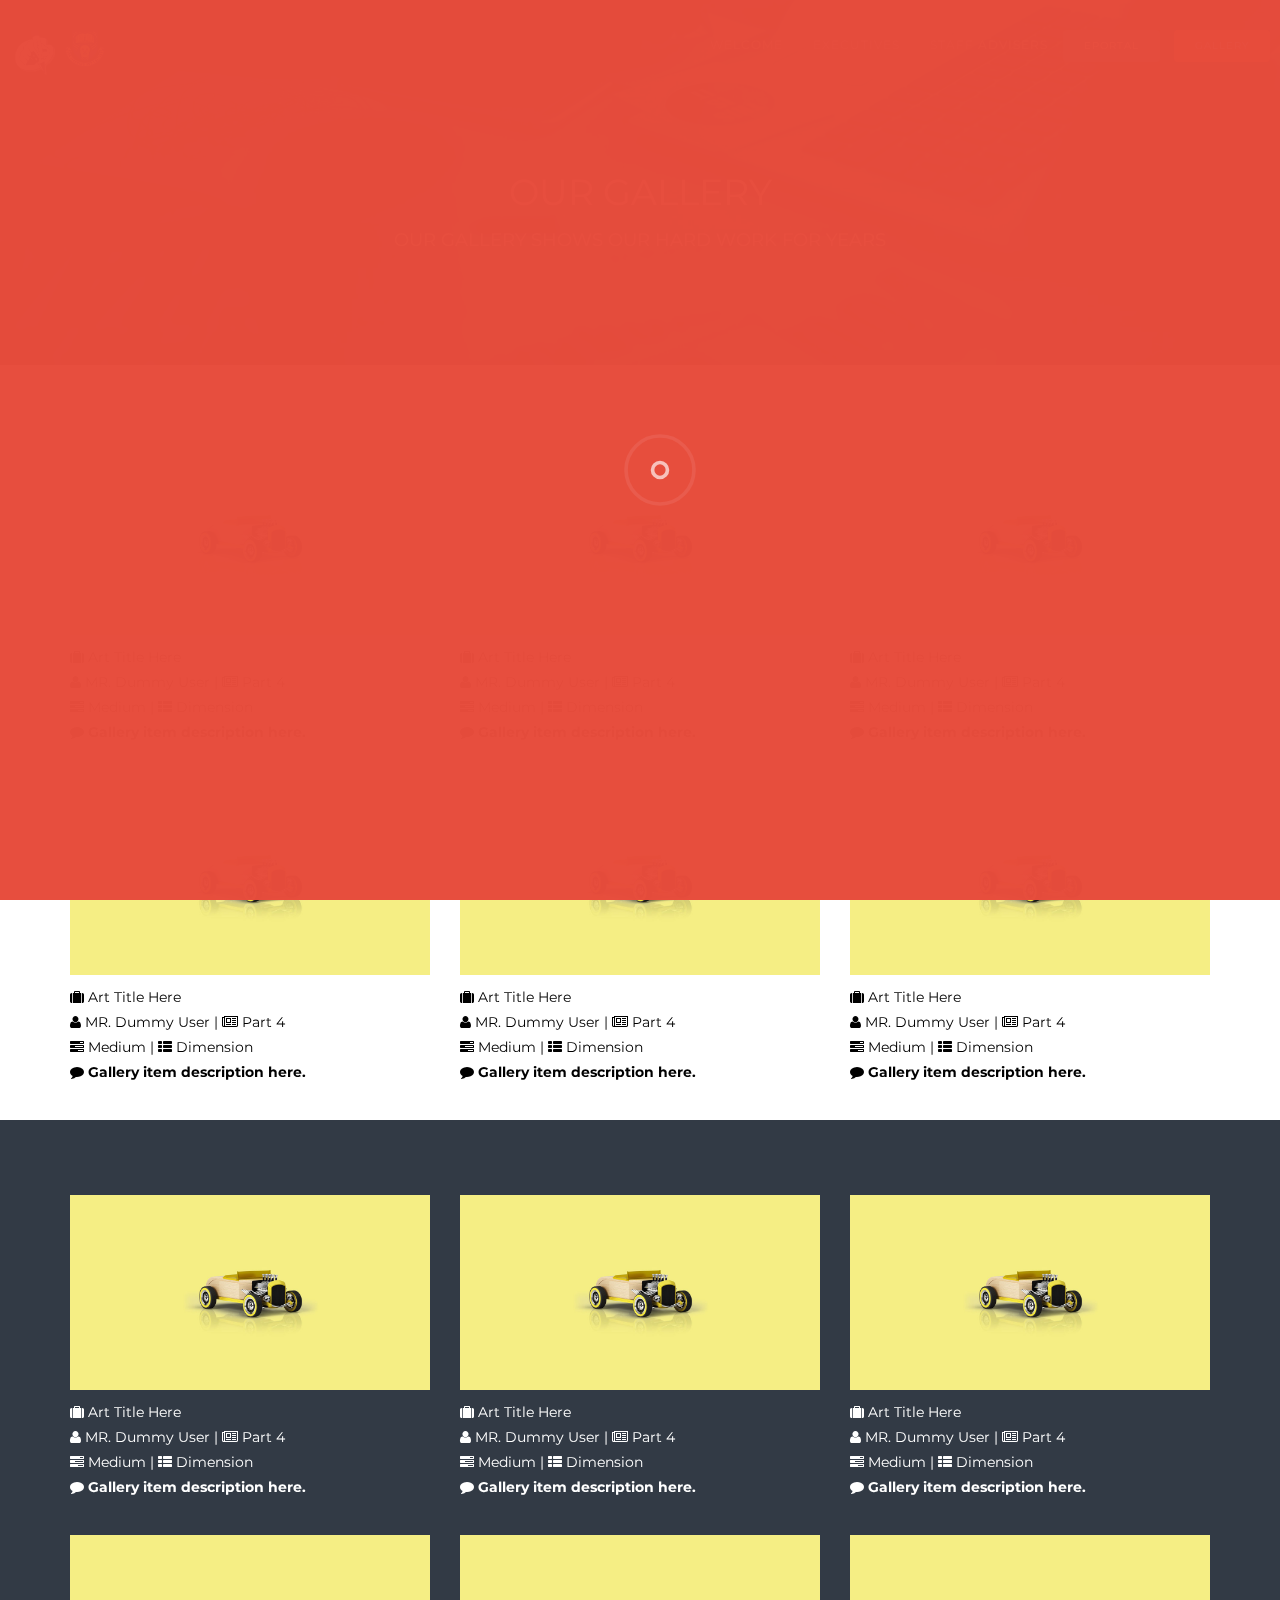
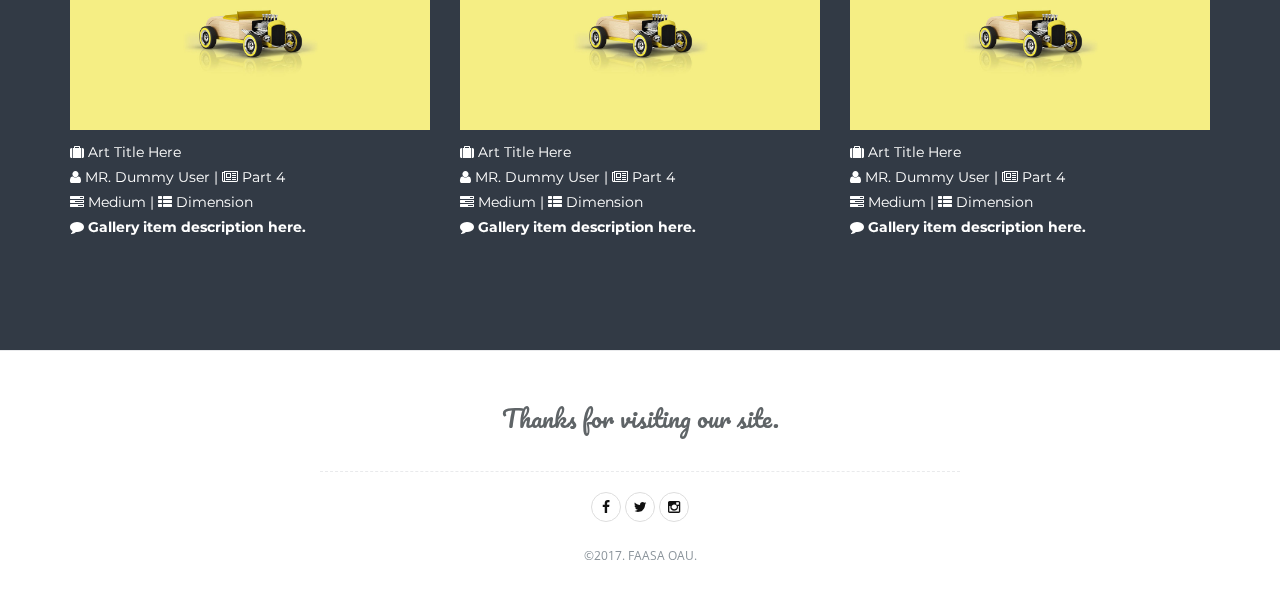
==== commit c5cd56f8: "Added Gallery to it" ====
--- a/gallery.html
+++ b/gallery.html
@@ -55,7 +55,8 @@
                     <i class="fa fa-bars"></i>
                 </button>
                 <a class="navbar-brand page-scroll" href="index.html">
-                    <img src="assets/img/faasa-logo.png" style="width:40px" alt="logo">          <img src="assets/img/oau-logo.png" style="width:40px" class="img-responsive">           
+                    <img src="assets/img/faasa-logo.png" style="width:40px" alt="logo">          
+                    <img src="assets/img/oau-logo.png" style="width:40px" class="img-responsive">          
                 </a>
                 
             </div>
